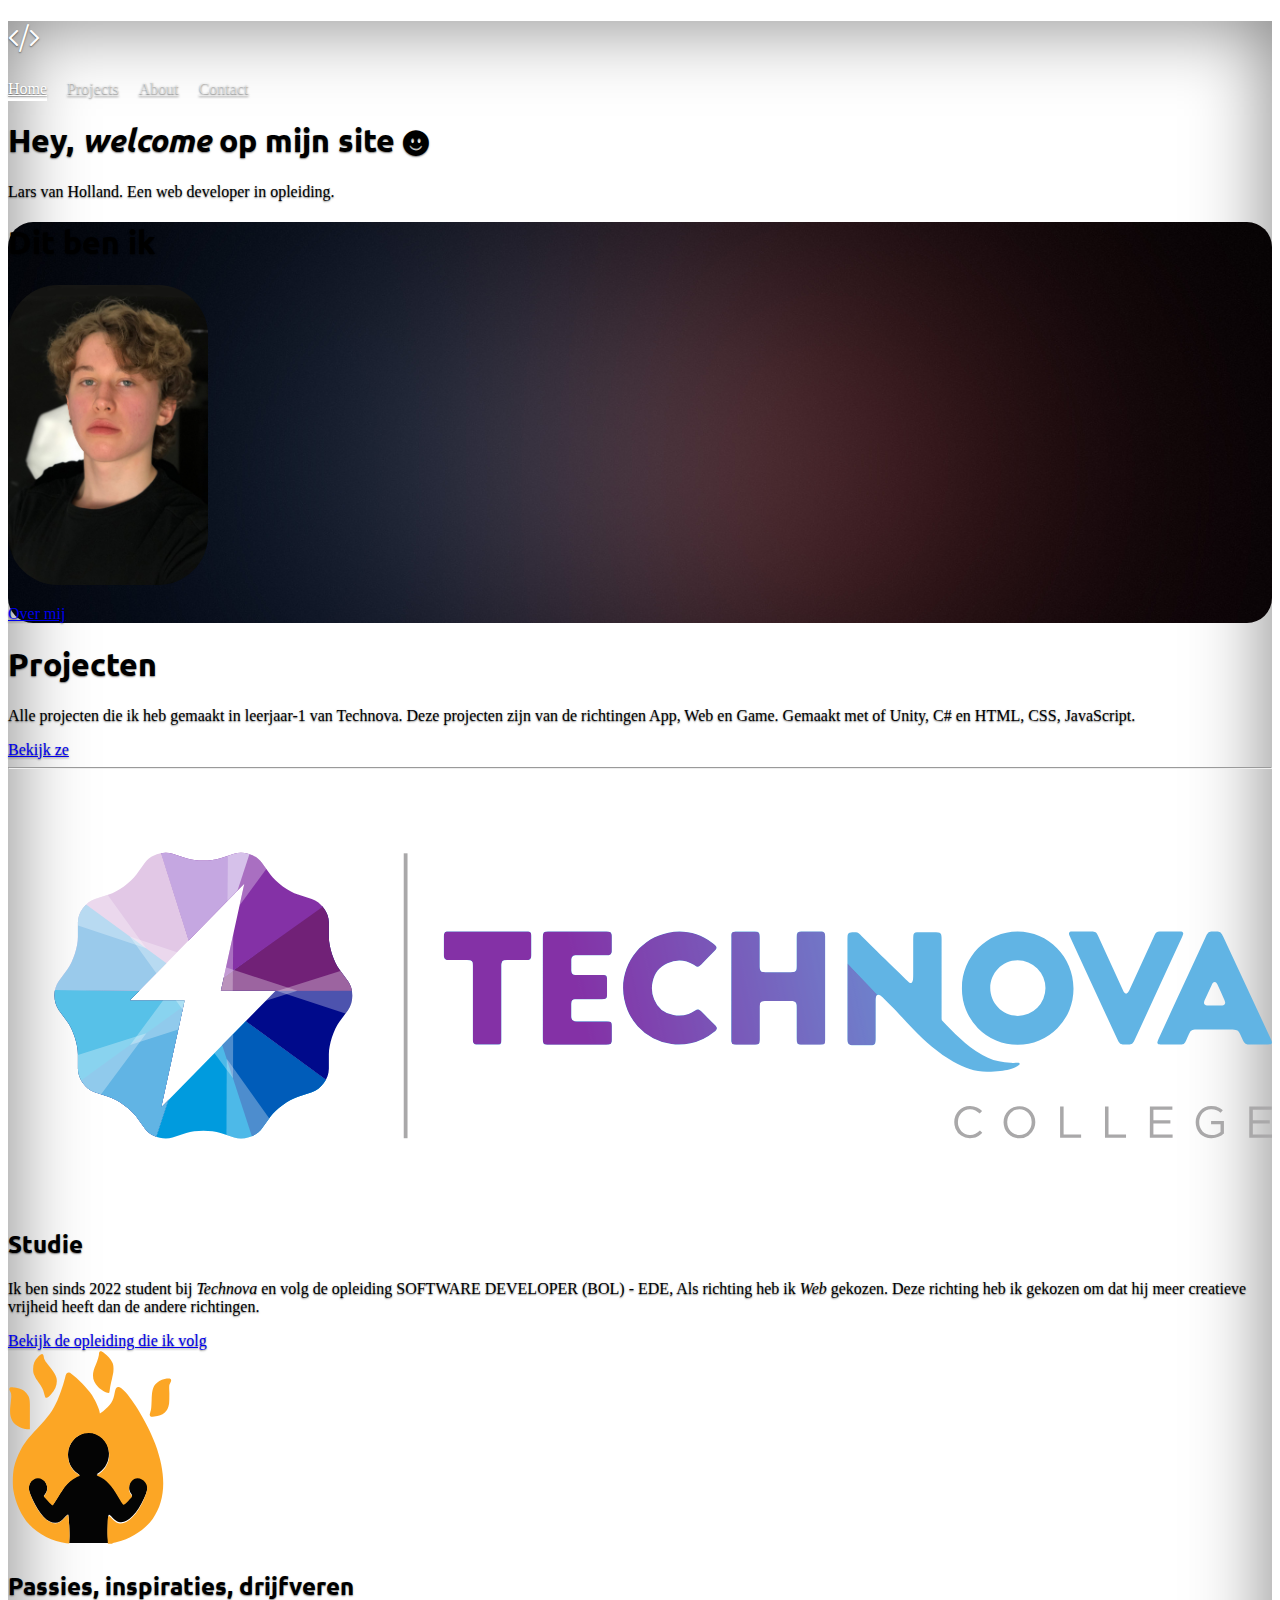
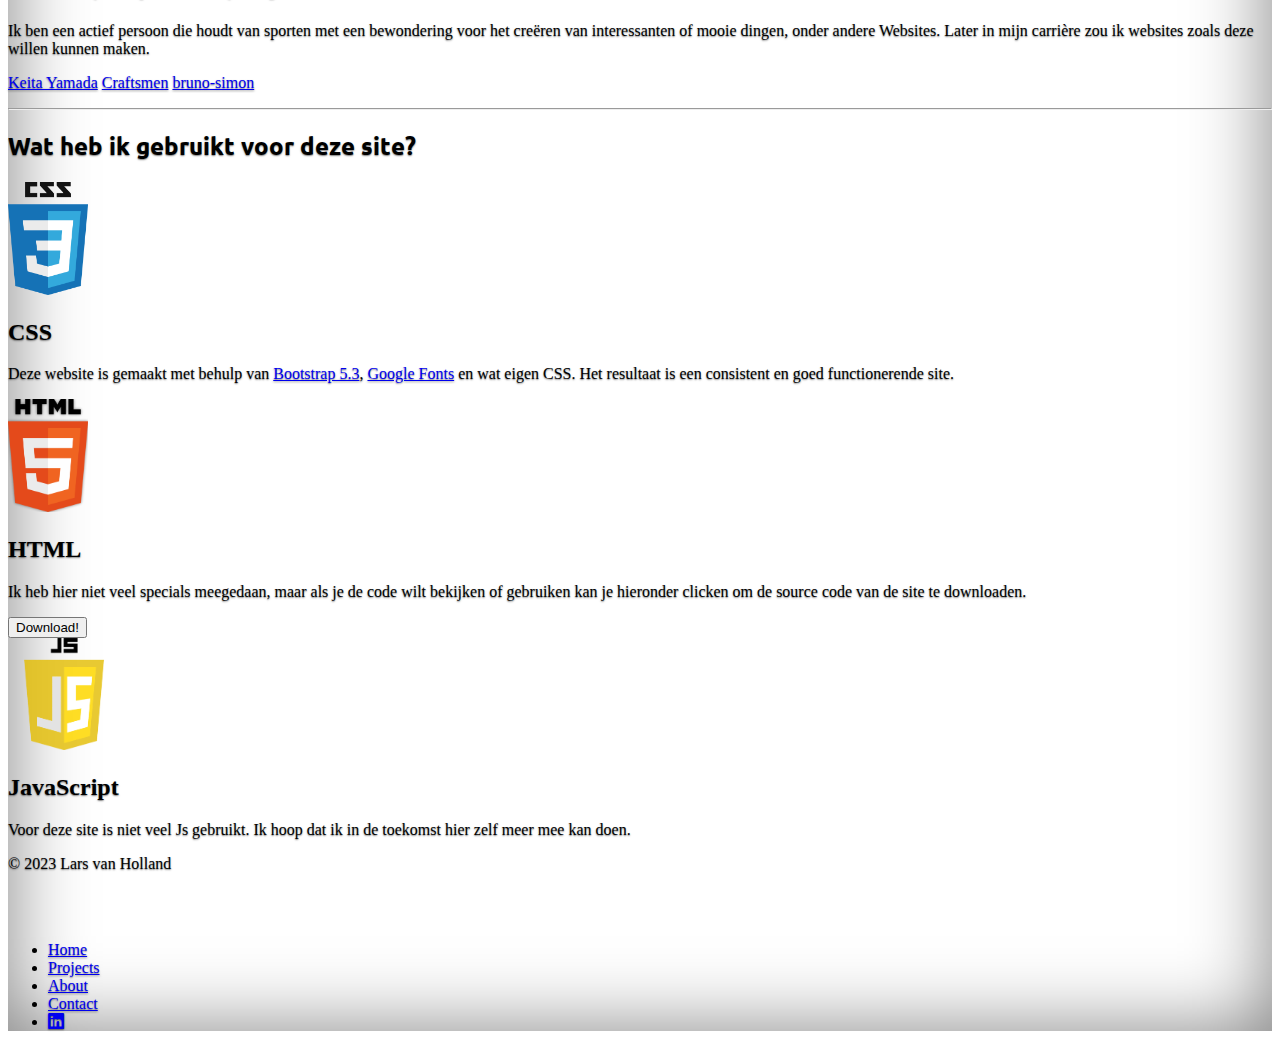
==== WebPages_v2/index.html @ ac68f68e "added meta description" ====
<!--Bootstrap portfolio project-->
<!--
  Deze portfolio site is gemaakt voor school en is een project van 2 weken 
  Deze site word later vervangen door een site die ik maak in de zomer vakantie als mijn "echte portfolio"
  De opdracht is bedoeld om te leren hoe je een css framework moet gebruiken
-->
<!--Bootstrap portfolio project-->
<!DOCTYPE html>
<html lang="en" data-bs-theme="dark">
 <head>
    <meta charset="UTF-8">
    <meta http-equiv="X-UA-Compatible" content="IE=edge">
    <meta name="viewport" content="width=device-width, initial-scale=1.0">

     <!--Bootsrap css v5.3-->
     <link href="https://cdn.jsdelivr.net/npm/bootstrap@5.3.0-alpha3/dist/css/bootstrap.min.css" rel="stylesheet" integrity="sha384-KK94CHFLLe+nY2dmCWGMq91rCGa5gtU4mk92HdvYe+M/SXH301p5ILy+dN9+nJOZ" crossorigin="anonymous">
     <!--Bootstrap js v5.3-->
     <script src="https://cdn.jsdelivr.net/npm/bootstrap@5.3.0-alpha3/dist/js/bootstrap.bundle.min.js" integrity="sha384-ENjdO4Dr2bkBIFxQpeoTz1HIcje39Wm4jDKdf19U8gI4ddQ3GYNS7NTKfAdVQSZe" crossorigin="anonymous"></script>
     <!--Bootstrap icons v5.3-->
     <link rel="stylesheet" href="https://cdn.jsdelivr.net/npm/bootstrap-icons@1.10.5/font/bootstrap-icons.css">
 

 
     <!--custom css-->
     <link href="custom.css" rel="stylesheet">

      <title>Portfolio Bootstrap</title>
      <meta name="description" content="Mijn portfolio website">

    <!--Google Fonts begin-->
    <link rel="preconnect" href="https://fonts.googleapis.com">
    <link rel="preconnect" href="https://fonts.gstatic.com" crossorigin>
    <link href="https://fonts.googleapis.com/css2?family=Ubuntu&display=swap" rel="stylesheet">
    <!--Google Fonts end-->



    <link href="cover.css" rel="stylesheet">
    <link href="inline-shadow.css" rel="stylesheet">

</head>
<body class="d-flex vh-100 text-center text-bg-dark">



 
    


<div class="container d-flex w-100 h-100 p-5 mx-auto flex-column">
  <header class="mb-5">
    <div>
      <h1 class="float-md-start mb-0"><a class="bi bi-code-slash" href="index.html" style="color: white;"></a></h1>
      <nav class="nav nav-masthead justify-content-center float-md-end">
        <a class="nav-link fw-bold py-1 px-10 active" aria-current="page" href="">Home</a>
        <a class="nav-link fw-bold py-1 px-10" href="projects.html">Projects</a>
        <a class="nav-link fw-bold py-1 px-10" href="AboutMe.html">About</a>
        <a class="nav-link fw-bold py-1 px-10" href="Contact.html">Contact</a>
      </nav>
    </div>
  </header>











  <!--delete vh-100 om te kijken wat er gebeurt-->
  <!--Dit ben ik-->


  <main class="px-3 vh-100">
    <h1 class="text-style-ubuntu">Hey, <i class="text-warning">welcome</i> op mijn site <i class="bi bi-emoji-smile-fill" style="font-size: 0.8em;"></i></h1>
    <p class="lead p-3">Lars van Holland. Een web developer in opleiding.</p>
    <p class="lead p-4"></p>

    <div class="p-5 mb-5 rounded-4 custom-background">
        <div class="container-fluid py-5">
          <h1 class="display-6 fw-bold text-style-ubuntu">Dit ben ik</h1>
          <p class="col-md-12 fs-6">
            <div class="container">
              <div class="row">
                <div class="col d-flex justify-content-center">
                  <img src="../jpegs/Lars-van-Holland.jpg" class="pill-image project-img" alt="Your Image">
                </div>
              </div>
            </div>
          </p>
          <a class="btn btn-outline-warning" px-4 href="AboutMe.html" role="button">Over mij</a>
          </div>
      </div>
      <!--Dit ben ik-->




      <!--Projecten knop-->


      <div class="px-4 py-5 my-5 text-center">
        <div class="p-5 mb-3 rounded-2 project-banner"></div>
        <h1 class=" p-2 display-5 fw-bold text-body-emphasis text-style-ubuntu">Projecten</h1>
        <div class="col-lg-6 mx-auto">
          <p class="lead mb-4">Alle projecten die ik heb gemaakt in leerjaar-1 van Technova. Deze projecten zijn van de richtingen App, Web en Game. Gemaakt met of Unity, C# en HTML, CSS, JavaScript.</p>
          <div class="d-grid gap-2 d-sm-flex justify-content-sm-center">
            <a class="btn btn-outline-warning btn-lg" px-4 href="projects.html" role="button">Bekijk ze</a>

          </div>
        </div>
      </div>


      <!--Projecten knop-->


      <hr class="featurette-divider">


        <!-- Three columns of text below the carousel -->
        <div class="row">

          <div class="py-5 col-lg-6">
            <img src="../SVG/logo.svg">
            <h2 class="fw-normal text-style-ubuntu">Studie</h2>
            <p>Ik ben sinds 2022 student bij <i class="text-info">Technova</i> en volg de opleiding SOFTWARE DEVELOPER (BOL) - EDE, Als richting heb ik <i class="text-info">Web</i> gekozen. Deze richting heb ik gekozen om dat hij meer creatieve vrijheid heeft dan de andere richtingen.</p>
            <div class="container">
            <a class="btn btn-outline-warning px-4" href="https://www.technovacollege.nl/opleidingen/software-developer-bol-ede" target="_blank" role="button">Bekijk de opleiding die ik volg</a>
            </div>
          </div>
          
          <div class="py-5 col-lg-6">
            <img src="../SVG/Motivated-2color-v2.svg" style="max-width: 164.2px;"> <!--svg veels te groot kweet niet hoe ik hem anders goed laat scalen-->
            <h2 class="fw-normal text-style-ubuntu">Passies, inspiraties, drijfveren</h2>
            <p>Ik ben een actief persoon die houdt van sporten met een bewondering voor het creëren van interessanten of mooie dingen, onder andere Websites. Later in mijn carrière zou ik websites zoals deze willen kunnen maken.</p>
            </p>
            <div class="container">
              <a class="btn btn-outline-warning  px-4" href="https://p5aholic.me/projects/" target="_blank"> Keita Yamada</a>  
              <a class="btn btn-outline-warning  px-4" href="https://www.thecraftsmen.tech/" target="_blank"> Craftsmen</a>
              <a class="btn btn-outline-warning  px-4" href="https://bruno-simon.com/" target="_blank">bruno-simon</a></p>
            </div>
          </div>

        </div>
    
    
        
    

      <hr class="featurette-divider">



      <h2 class="fw-normal py-5 text-style-ubuntu">Wat heb ik gebruikt voor deze site?</h2>
      <div class="row">

        <div class="py-5 col-lg-4">
          <img src="../PNG/css3-logo.png" alt="html5-logo" class="img-fluid img-responsive-small">
          <h2 class="fw-normal">CSS</h2>
          <p>Deze website is gemaakt met behulp van <a href="https://getbootstrap.com/">Bootstrap 5.3</a>, <a href="https://fonts.google.com/">Google Fonts</a> en wat eigen CSS. Het resultaat is een consistent en goed functionerende site.</p>
        </div><!-- /.col-lg-4 -->

        <div class="py-5 col-lg-4">
          <img src="../PNG/html5-logo.png" alt="html5-logo" class="img-fluid img-responsive-small">
          <h2 class="fw-normal">HTML</h2>
          <p>Ik heb hier niet veel specials meegedaan, maar als je de code wilt bekijken of gebruiken kan je hieronder clicken om de source code van de site te downloaden.</p>

            <!--Download Button (Aan het einde van dit project moet je hem in een zip doen en hem als downloadable maken)-->
            <form method="get" action="file.doc">
            <button class="btn btn-info" type="submit">Download!</button>
            </form>
            <!--Download Button-->

        </div><!-- /.col-lg-4 -->

        <div class="py-5 col-lg-4">
          <img src="../PNG/Javascript-Logo-edited.png" alt="html5-logo" class="img-fluid img-responsive-medium-small">
          <h2 class="fw-normal">JavaScript</h2>
          <p>Voor deze site is niet veel Js gebruikt. Ik hoop dat ik in de toekomst hier zelf meer mee kan doen.</p>
        </div><!-- /.col-lg-4 -->

      </div><!-- /.row -->

      <div class="container">
        <footer class="d-flex flex-wrap justify-content-between align-items-center py-3 my-4 border-top">
          <p class="col-md-4 mb-0 text-body-secondary">&copy; 2023 Lars van Holland</p>
      
          <a href="/" class="col-md-4 d-flex align-items-center justify-content-center mb-3 mb-md-0 me-md-auto link-body-emphasis text-decoration-none">
            <svg class="bi me-2" width="40" height="32"><use xlink:href="#bootstrap"/></svg>
          </a>
      
          <ul class="nav col-md-4 justify-content-end">
            <li class="nav-item"><a href="#" class="nav-link px-2 text-body-secondary">Home</a></li>
            <li class="nav-item"><a href="projects.html" class="nav-link px-2 text-body-secondary">Projects</a></li>
            <li class="nav-item"><a href="AboutMe.html" class="nav-link px-2 text-body-secondary">About</a></li>
            <li class="nav-item"><a href="Contact.html" class="nav-link px-2 text-body-secondary">Contact</a></li>
            <li class="nav-item"><a href="https://www.linkedin.com/in/lars-van-holland-754a7b269/" class="nav-link px-2 text-body-secondary"><i class="bi bi-linkedin"></i></a></li>
          </ul>
        </footer>
      </div>
      

      
  </main>
</div>

</body>
</html>
---- WebPages_v2/custom.css ----
.pill-image {
    border-radius: 50px; /* Adjust the value to control the pill shape */
    object-fit: cover;
    width: 200px; /* Adjust the width as desired */
    height: 300px; /* Adjust the height as desired */
  }
  
  .rounded-pill-image {
    border-radius: 50%/100px 100px 100px 100px; /* Creates rounded top and bottom */
  }
  .custom-background {
    position: relative;
    z-index: 0;
  }

  .img-500x500{
    width: 500px;
    height: 500px;
  }

  .img-responsive-small{
    max-width: 5em;
    height: auto;
  }
  
  .img-responsive-medium-small{
    max-width: 7em;
    height: auto;
  }

  .text-style-ubuntu{
    font-family: 'Ubuntu', sans-serif;
  }

  

  .project-img{
    transition: all 0.3s ease;
  }
  .project-img:hover{
    transform: scale(1.05);
  }






  .custom-background::before {
    content: '';
    position: absolute;
    top: 0;
    left: 0;
    right: 0;
    bottom: 0;
    background-image: url('../jpegs/simple-gradient.jpg'); /* Replace with the URL of your GIF image */
    background-size: cover;
    background-position: center;
    background-repeat: no-repeat;
    opacity: 1; /* Adjust the opacity as desired */
    z-index: -1;
    border-radius: 25px; /* Adjust the value to change the roundness */
  }

  
  .project-banner {
    position: relative;
    overflow: hidden;
    border-radius: 25px;
    background-size: cover;
    background-position: center;
  }
  
  
  .project-banner::before {
    content: '';
    position: absolute;
    top: 0;
    left: 0;
    right: 0;
    bottom: 0;
    background-image: url('../jpegs/Banner-image-projecten-bootstrap-portfolio-2.jpg'); /* Replace with the URL of your GIF image */
    background-size: cover;
    background-position: center;
    background-repeat: no-repeat;
    opacity: 1;
    z-index: -1;
    border-radius: 25px;
  }

  .About-banner {
    position: relative;
    overflow: hidden;
    border-radius: 25px;
    background-size: cover;
    background-position: center;
  }
  
  
  .About-banner::before {
    content: '';
    position: absolute;
    top: 0;
    left: 0;
    right: 0;
    bottom: 0;
    background-image: url('../jpegs/Lars-setup.jpg'); /* Replace with the URL of your GIF image */
    background-size: cover;
    background-position:center;
    background-repeat: no-repeat;
    opacity: 1;
    z-index: -1;
    border-radius: 25px;
  }
---- WebPages_v2/cover.css ----
/*
 * Globals
 */





/*
 * Base structure
 */

body {
  text-shadow: 0 .05rem .1rem rgba(0, 0, 0, .5);
  box-shadow: inset 0 0 5rem rgba(0, 0, 0, .5);
}

.cover-container {
  max-width: 42em;
}


/*
 * Header
 */

.nav-masthead .nav-link {
  color: rgba(255, 255, 255, .5);
  border-bottom: .25rem solid transparent;
}

.nav-masthead .nav-link:hover,
.nav-masthead .nav-link:focus {
  border-bottom-color: rgba(255, 255, 255, .25);
}

.nav-masthead .nav-link + .nav-link {
  margin-left: 1rem;
}

.nav-masthead .active {
  color: #fff;
  border-bottom-color: #fff;
}
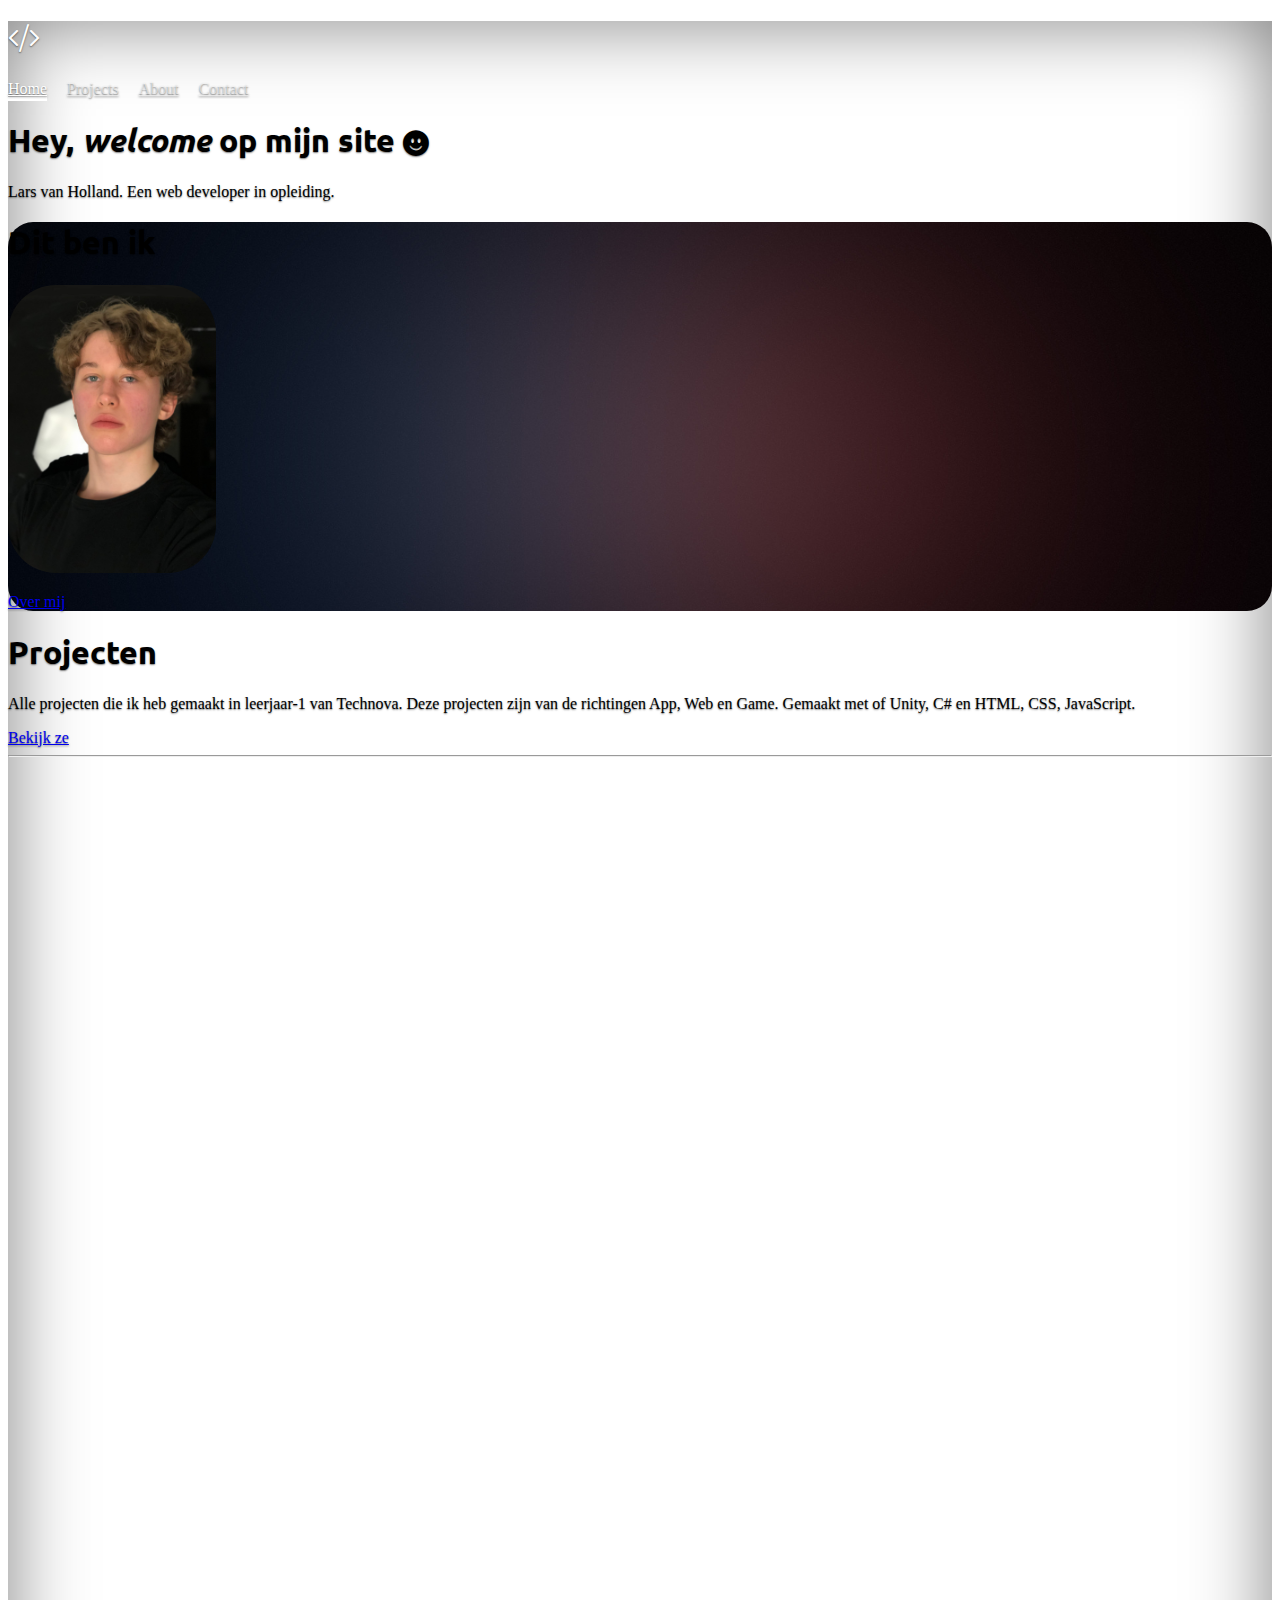
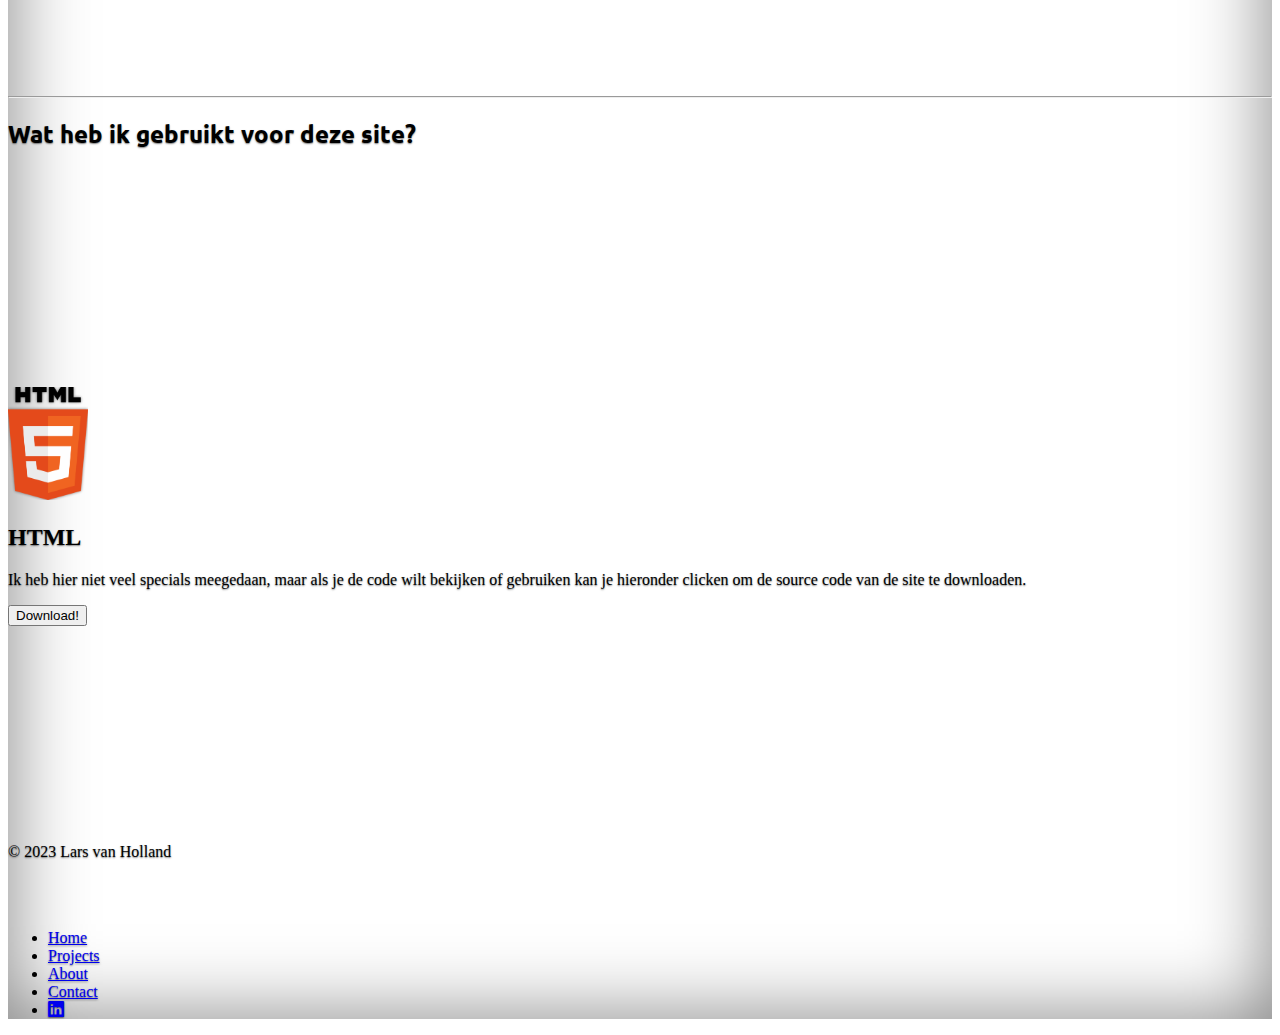
==== commit 1525749f: "Added fade-in JavaScript" ====
--- a/WebPages_v2/index.html
+++ b/WebPages_v2/index.html
@@ -15,7 +15,7 @@
      <!--Bootsrap css v5.3-->
      <link href="https://cdn.jsdelivr.net/npm/bootstrap@5.3.0-alpha3/dist/css/bootstrap.min.css" rel="stylesheet" integrity="sha384-KK94CHFLLe+nY2dmCWGMq91rCGa5gtU4mk92HdvYe+M/SXH301p5ILy+dN9+nJOZ" crossorigin="anonymous">
      <!--Bootstrap js v5.3-->
-     <script src="https://cdn.jsdelivr.net/npm/bootstrap@5.3.0-alpha3/dist/js/bootstrap.bundle.min.js" integrity="sha384-ENjdO4Dr2bkBIFxQpeoTz1HIcje39Wm4jDKdf19U8gI4ddQ3GYNS7NTKfAdVQSZe" crossorigin="anonymous"></script>
+     <script defer src="https://cdn.jsdelivr.net/npm/bootstrap@5.3.0-alpha3/dist/js/bootstrap.bundle.min.js" integrity="sha384-ENjdO4Dr2bkBIFxQpeoTz1HIcje39Wm4jDKdf19U8gI4ddQ3GYNS7NTKfAdVQSZe" crossorigin="anonymous"></script>
      <!--Bootstrap icons v5.3-->
      <link rel="stylesheet" href="https://cdn.jsdelivr.net/npm/bootstrap-icons@1.10.5/font/bootstrap-icons.css">
  
@@ -23,7 +23,8 @@
  
      <!--custom css-->
      <link href="custom.css" rel="stylesheet">
-
+     <!--custom js-->
+     <script defer src="fade-in.js"></script>
       <title>Portfolio Bootstrap</title>
       <meta name="description" content="Mijn portfolio website">
 
@@ -55,7 +56,7 @@
         <a class="nav-link fw-bold py-1 px-10 active" aria-current="page" href="">Home</a>
         <a class="nav-link fw-bold py-1 px-10" href="projects.html">Projects</a>
         <a class="nav-link fw-bold py-1 px-10" href="AboutMe.html">About</a>
-        <a class="nav-link fw-bold py-1 px-10" href="Contact.html">Contact</a>
+        <a class="nav-link fw-bold py-1 px-10" href="Contact.php">Contact</a>
       </nav>
     </div>
   </header>
@@ -124,7 +125,7 @@
         <!-- Three columns of text below the carousel -->
         <div class="row">
 
-          <div class="py-5 col-lg-6">
+          <div class="py-5 col-lg-6 hidden-1">
             <img src="../SVG/logo.svg">
             <h2 class="fw-normal text-style-ubuntu">Studie</h2>
             <p>Ik ben sinds 2022 student bij <i class="text-info">Technova</i> en volg de opleiding SOFTWARE DEVELOPER (BOL) - EDE, Als richting heb ik <i class="text-info">Web</i> gekozen. Deze richting heb ik gekozen om dat hij meer creatieve vrijheid heeft dan de andere richtingen.</p>
@@ -133,7 +134,7 @@
             </div>
           </div>
           
-          <div class="py-5 col-lg-6">
+          <div class="py-5 col-lg-6 hidden-2">
             <img src="../SVG/Motivated-2color-v2.svg" style="max-width: 164.2px;"> <!--svg veels te groot kweet niet hoe ik hem anders goed laat scalen-->
             <h2 class="fw-normal text-style-ubuntu">Passies, inspiraties, drijfveren</h2>
             <p>Ik ben een actief persoon die houdt van sporten met een bewondering voor het creëren van interessanten of mooie dingen, onder andere Websites. Later in mijn carrière zou ik websites zoals deze willen kunnen maken.</p>
@@ -158,7 +159,7 @@
       <h2 class="fw-normal py-5 text-style-ubuntu">Wat heb ik gebruikt voor deze site?</h2>
       <div class="row">
 
-        <div class="py-5 col-lg-4">
+        <div class="py-5 col-lg-4 hidden-1">
           <img src="../PNG/css3-logo.png" alt="html5-logo" class="img-fluid img-responsive-small">
           <h2 class="fw-normal">CSS</h2>
           <p>Deze website is gemaakt met behulp van <a href="https://getbootstrap.com/">Bootstrap 5.3</a>, <a href="https://fonts.google.com/">Google Fonts</a> en wat eigen CSS. Het resultaat is een consistent en goed functionerende site.</p>
@@ -177,10 +178,10 @@
 
         </div><!-- /.col-lg-4 -->
 
-        <div class="py-5 col-lg-4">
+        <div class="py-5 col-lg-4 hidden-2">
           <img src="../PNG/Javascript-Logo-edited.png" alt="html5-logo" class="img-fluid img-responsive-medium-small">
           <h2 class="fw-normal">JavaScript</h2>
-          <p>Voor deze site is niet veel Js gebruikt. Ik hoop dat ik in de toekomst hier zelf meer mee kan doen.</p>
+          <p>Voor deze site is niet veel Js gebruikt. Ik hoop dat ik in de toekomst hier zelf meer mee kan doen en, uit mijn hoofd inplaats van tutorials.</p>
         </div><!-- /.col-lg-4 -->
 
       </div><!-- /.row -->
@@ -197,7 +198,7 @@
             <li class="nav-item"><a href="#" class="nav-link px-2 text-body-secondary">Home</a></li>
             <li class="nav-item"><a href="projects.html" class="nav-link px-2 text-body-secondary">Projects</a></li>
             <li class="nav-item"><a href="AboutMe.html" class="nav-link px-2 text-body-secondary">About</a></li>
-            <li class="nav-item"><a href="Contact.html" class="nav-link px-2 text-body-secondary">Contact</a></li>
+            <li class="nav-item"><a href="Contact.php" class="nav-link px-2 text-body-secondary">Contact</a></li>
             <li class="nav-item"><a href="https://www.linkedin.com/in/lars-van-holland-754a7b269/" class="nav-link px-2 text-body-secondary"><i class="bi bi-linkedin"></i></a></li>
           </ul>
         </footer>
--- a/WebPages_v2/custom.css
+++ b/WebPages_v2/custom.css
@@ -1,8 +1,35 @@
+body{
+  overflow-x: hidden; /* Om horizontalen scroll bar te disabelen*/
+}
+
+body::-webkit-scrollbar {
+  width: 0.5em;
+}
+
+body::-webkit-scrollbar-track {
+  background-color: transparent;
+}
+
+body::-webkit-scrollbar-thumb {
+  background-color: #888; /* #212529 zodat hij invisible word 212529 is de zelfde hex als achtergrond*/
+  /*border-radius: 1em; maakt de hoeken rond */
+}
+
+body::-webkit-scrollbar-thumb:hover {
+  background-color: #555;
+}
+
+
 .pill-image {
-    border-radius: 50px; /* Adjust the value to control the pill shape */
+    border-radius: 3em; /* Adjust the value to control the pill shape */
     object-fit: cover;
-    width: 200px; /* Adjust the width as desired */
-    height: 300px; /* Adjust the height as desired */
+    width: 13em; /* Adjust the width as desired */
+    height: 18em; /* Adjust the height as desired */
+    transition: all ease 0.3s;
+  }
+
+  .pill-image:hover{
+    transform: scale(1.05);
   }
   
   .rounded-pill-image {
@@ -11,11 +38,6 @@
   .custom-background {
     position: relative;
     z-index: 0;
-  }
-
-  .img-500x500{
-    width: 500px;
-    height: 500px;
   }
 
   .img-responsive-small{
@@ -28,18 +50,80 @@
     height: auto;
   }
 
+  .img-hover:hover{
+    transform: scale(1.05);
+  }
+
+
+
+  
+
+
+
   .text-style-ubuntu{
     font-family: 'Ubuntu', sans-serif;
   }
 
-  
-
-  .project-img{
+
+
+
+
+
+  
+
+  .project-img {
     transition: all 0.3s ease;
   }
-  .project-img:hover{
+  
+  .project-container {
+    position: relative;
+    display: inline-block;
+  }
+  
+  .project-container:hover .project-img {
     transform: scale(1.05);
-  }
+    filter: blur(0.1em);
+  }
+  
+  .project-button {
+    position: absolute;
+    top: 50%;
+    left: 50%;
+    transform: translate(-50%, -50%);
+    width: 10em;
+    height: 10em;
+    border-radius: 50%;
+    background-color: #ffc107;
+    display: flex;
+    align-items: center;
+    justify-content: center;
+    color: #fff;
+    font-size: 1.5em;
+    font-weight: bold;
+    text-align: center;
+    text-decoration: none;
+    color: #171717;
+    opacity: 0;
+    transition: opacity 0.3s ease;
+  }
+  
+  .project-container:hover .project-button {
+    opacity: 1;
+  }
+  
+  .project-button:hover {
+    text-decoration: none;
+  }
+  
+  
+  
+  
+
+
+
+
+
+
 
 
 
@@ -111,4 +195,39 @@
     opacity: 1;
     z-index: -1;
     border-radius: 25px;
-  }+  }
+
+
+
+
+
+.hidden-1{
+  opacity: 0;
+  filter: blur(5px);
+  transform: translateX(-100%); /*Deze komt van de linker kant van het scherm*/
+  transition: all 1s;
+ /* transition-delay: 0.25s;*/
+}
+
+.show-1{
+  opacity: 1;
+  filter: blur(0);
+  transform: translateX(0);
+}
+
+
+
+
+.hidden-2{
+  opacity: 0;
+  filter: blur(5px);
+  transform: translateX(+100%); /*Deze komt van de rechter kant van het scherm*/
+  transition: all 1s;
+  /*transition-delay: 0.25s;*/
+}
+
+.show-2{
+  opacity: 1;
+  filter: blur(0);
+  transform: translateX(0);
+}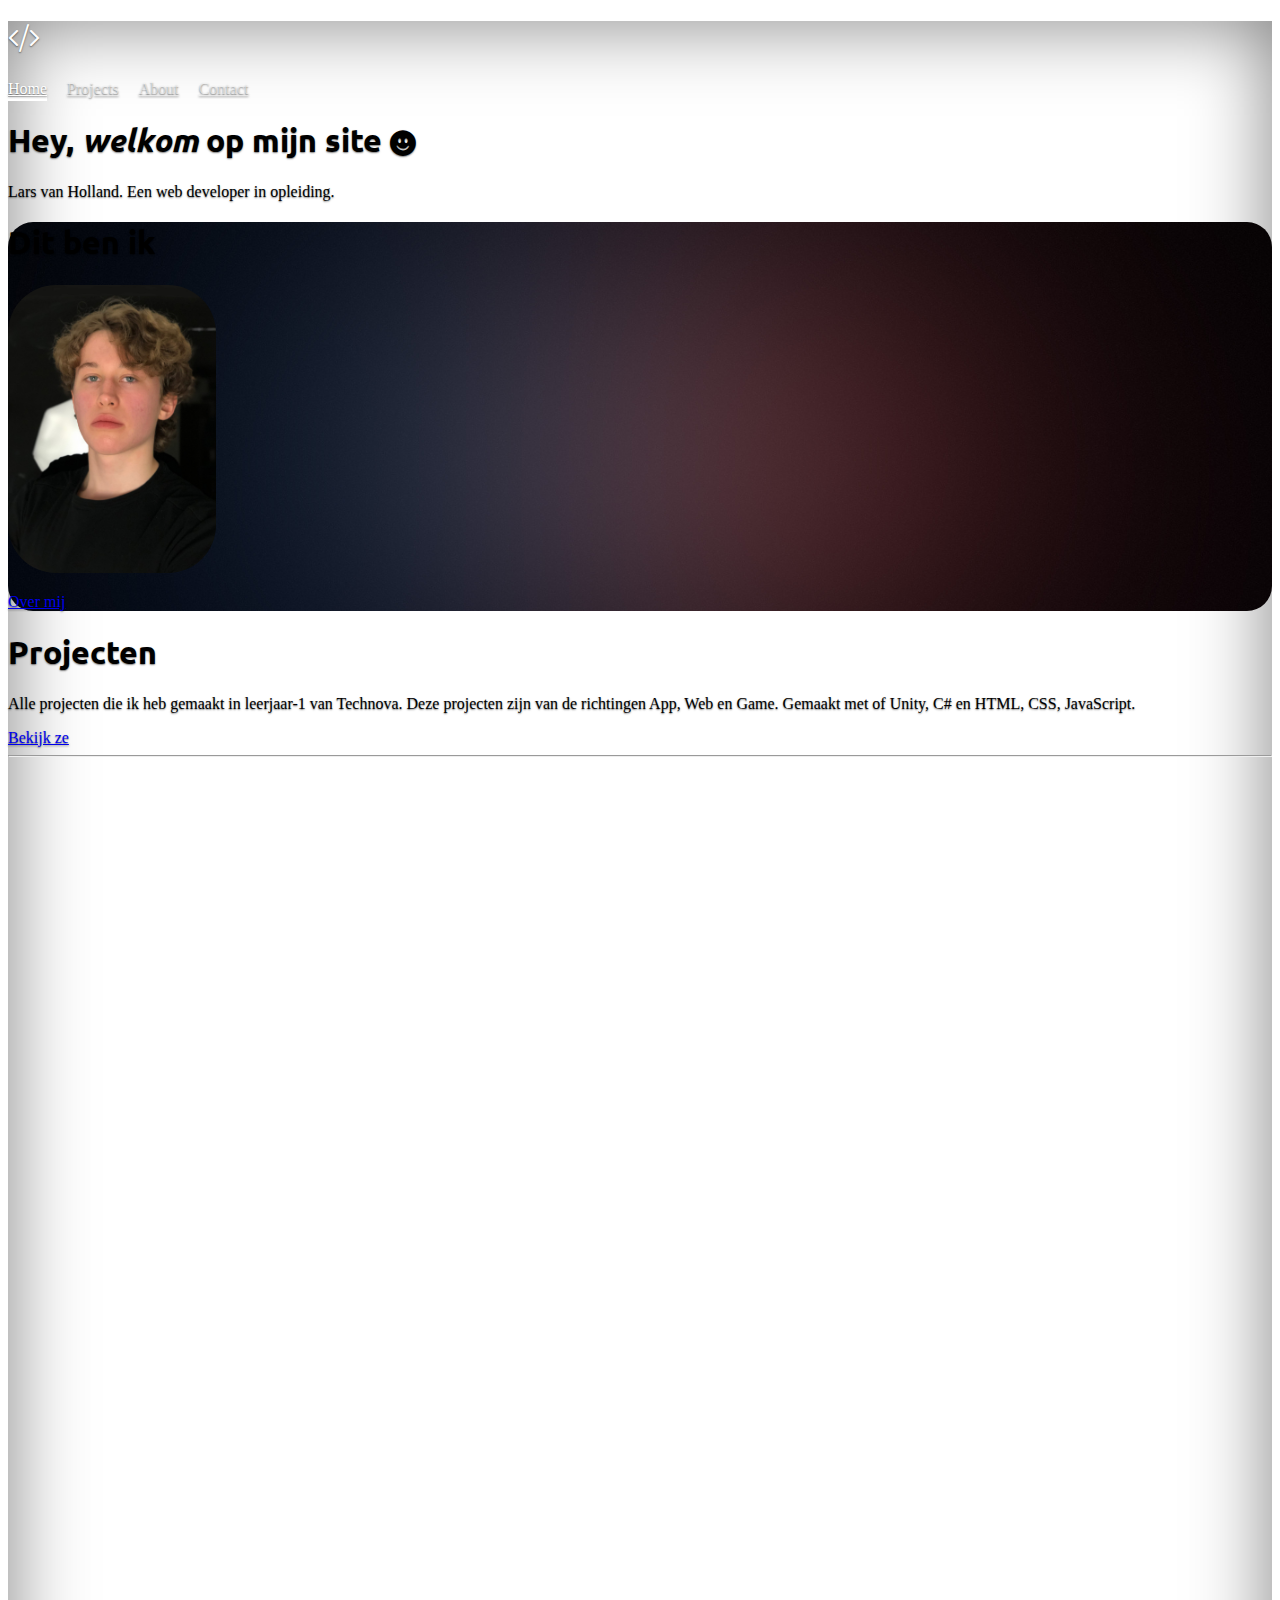
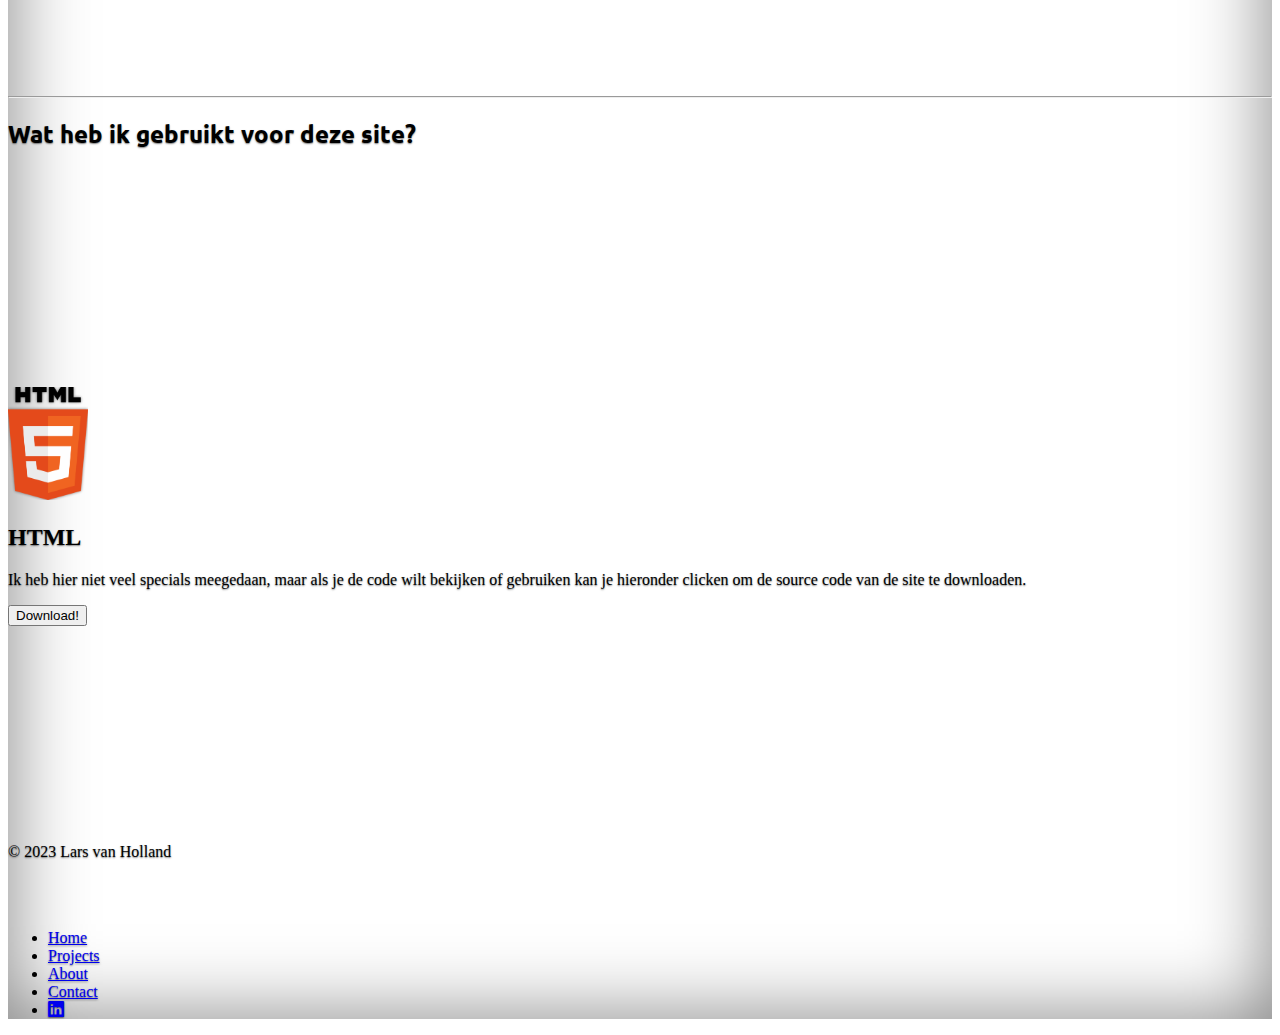
==== commit f06d0e95: "Mid day checkin" ====
--- a/WebPages_v2/index.html
+++ b/WebPages_v2/index.html
@@ -76,7 +76,7 @@
 
 
   <main class="px-3 vh-100">
-    <h1 class="text-style-ubuntu">Hey, <i class="text-warning">welcome</i> op mijn site <i class="bi bi-emoji-smile-fill" style="font-size: 0.8em;"></i></h1>
+    <h1 class="text-style-ubuntu">Hey, <i class="text-warning">welkom</i> op mijn site <i class="bi bi-emoji-smile-fill" style="font-size: 0.8em;"></i></h1>
     <p class="lead p-3">Lars van Holland. Een web developer in opleiding.</p>
     <p class="lead p-4"></p>
 
--- a/WebPages_v2/custom.css
+++ b/WebPages_v2/custom.css
@@ -20,7 +20,7 @@
 }
 
 
-.pill-image {
+  .pill-image {
     border-radius: 3em; /* Adjust the value to control the pill shape */
     object-fit: cover;
     width: 13em; /* Adjust the width as desired */
@@ -47,6 +47,16 @@
   
   .img-responsive-medium-small{
     max-width: 7em;
+    height: auto;
+  }
+
+  .img-responsive-medium{
+    max-width: 10em;
+    height: auto;
+  }
+
+  .img-responsive-big{
+    max-width: 25em;
     height: auto;
   }
 
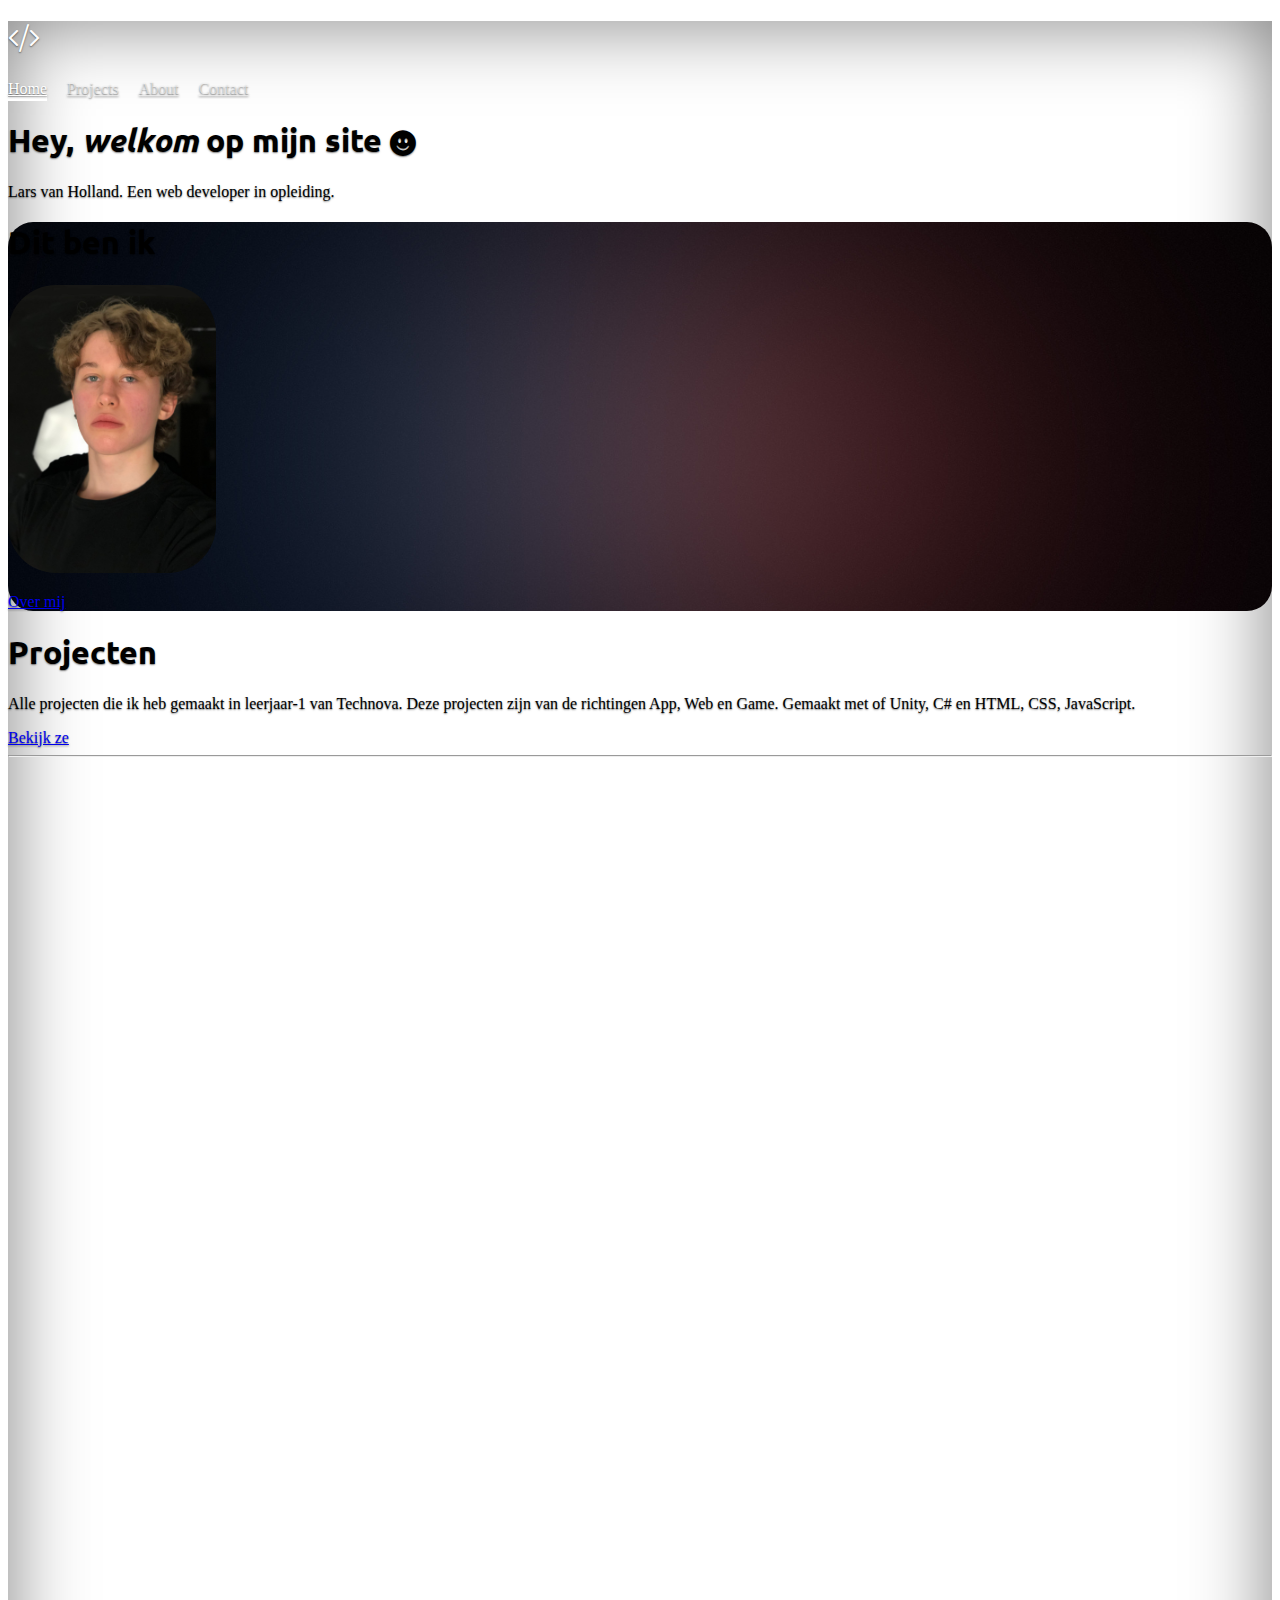
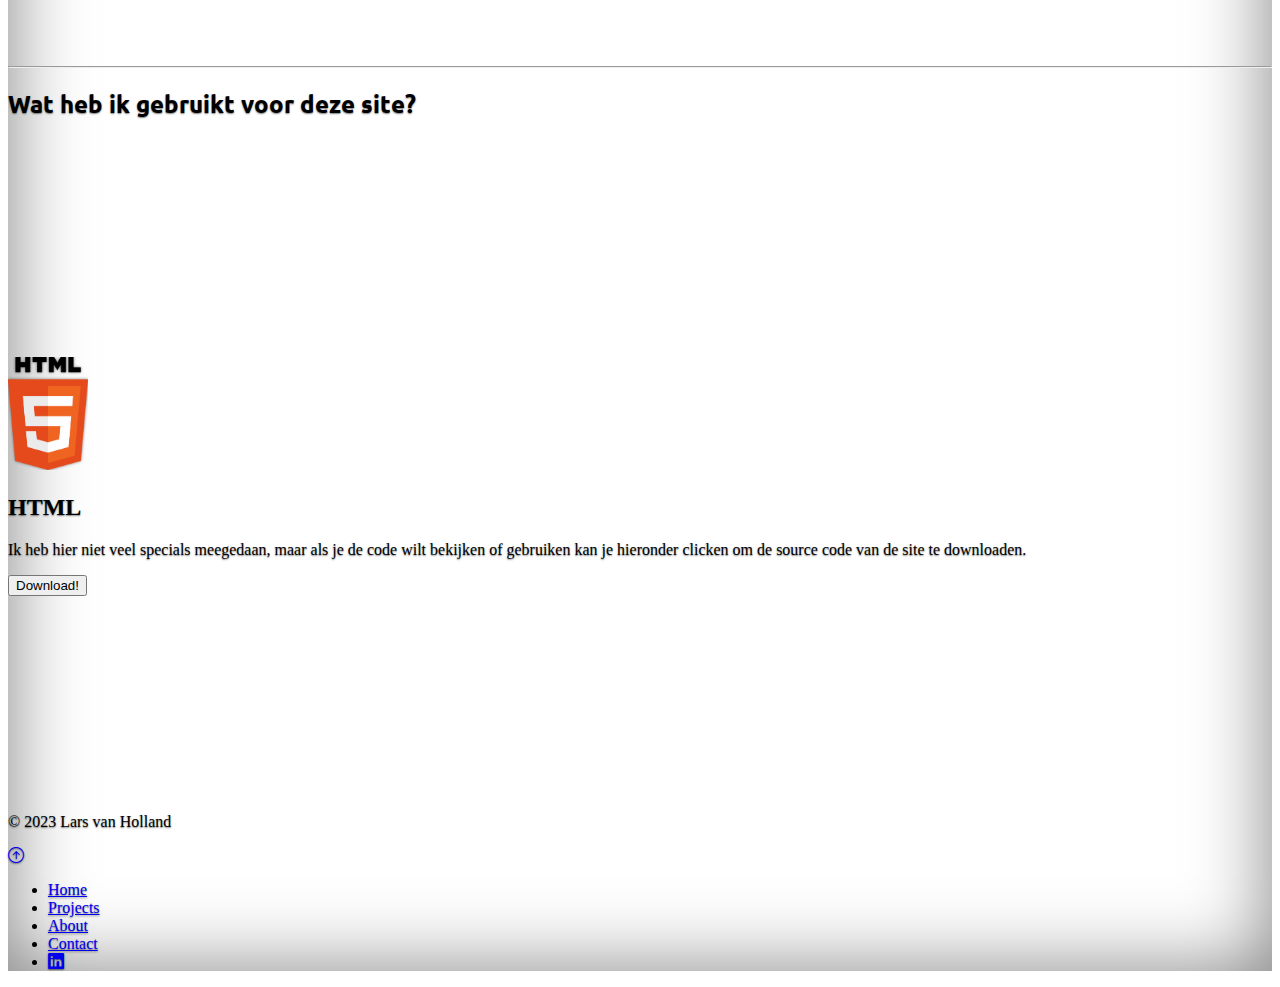
==== commit 3c4d1eed: "Changed svg size and some more" ====
--- a/WebPages_v2/index.html
+++ b/WebPages_v2/index.html
@@ -135,7 +135,7 @@
           </div>
           
           <div class="py-5 col-lg-6 hidden-2">
-            <img src="../SVG/Motivated-2color-v2.svg" style="max-width: 164.2px;"> <!--svg veels te groot kweet niet hoe ik hem anders goed laat scalen-->
+            <img src="../SVG/Motivated-2color-v2.svg" style="max-height:10.4rem;"> <!--svg veels te groot kweet niet hoe ik hem anders goed laat scalen-->
             <h2 class="fw-normal text-style-ubuntu">Passies, inspiraties, drijfveren</h2>
             <p>Ik ben een actief persoon die houdt van sporten met een bewondering voor het creëren van interessanten of mooie dingen, onder andere Websites. Later in mijn carrière zou ik websites zoals deze willen kunnen maken.</p>
             </p>
@@ -190,8 +190,8 @@
         <footer class="d-flex flex-wrap justify-content-between align-items-center py-3 my-4 border-top">
           <p class="col-md-4 mb-0 text-body-secondary">&copy; 2023 Lars van Holland</p>
       
-          <a href="/" class="col-md-4 d-flex align-items-center justify-content-center mb-3 mb-md-0 me-md-auto link-body-emphasis text-decoration-none">
-            <svg class="bi me-2" width="40" height="32"><use xlink:href="#bootstrap"/></svg>
+          <a href="#" class="col-md-4 d-flex align-items-center justify-content-center mb-3 mb-md-0 me-md-auto link-body-emphasis text-decoration-none">
+            <i class="bi bi-arrow-up-circle"></i>
           </a>
       
           <ul class="nav col-md-4 justify-content-end">
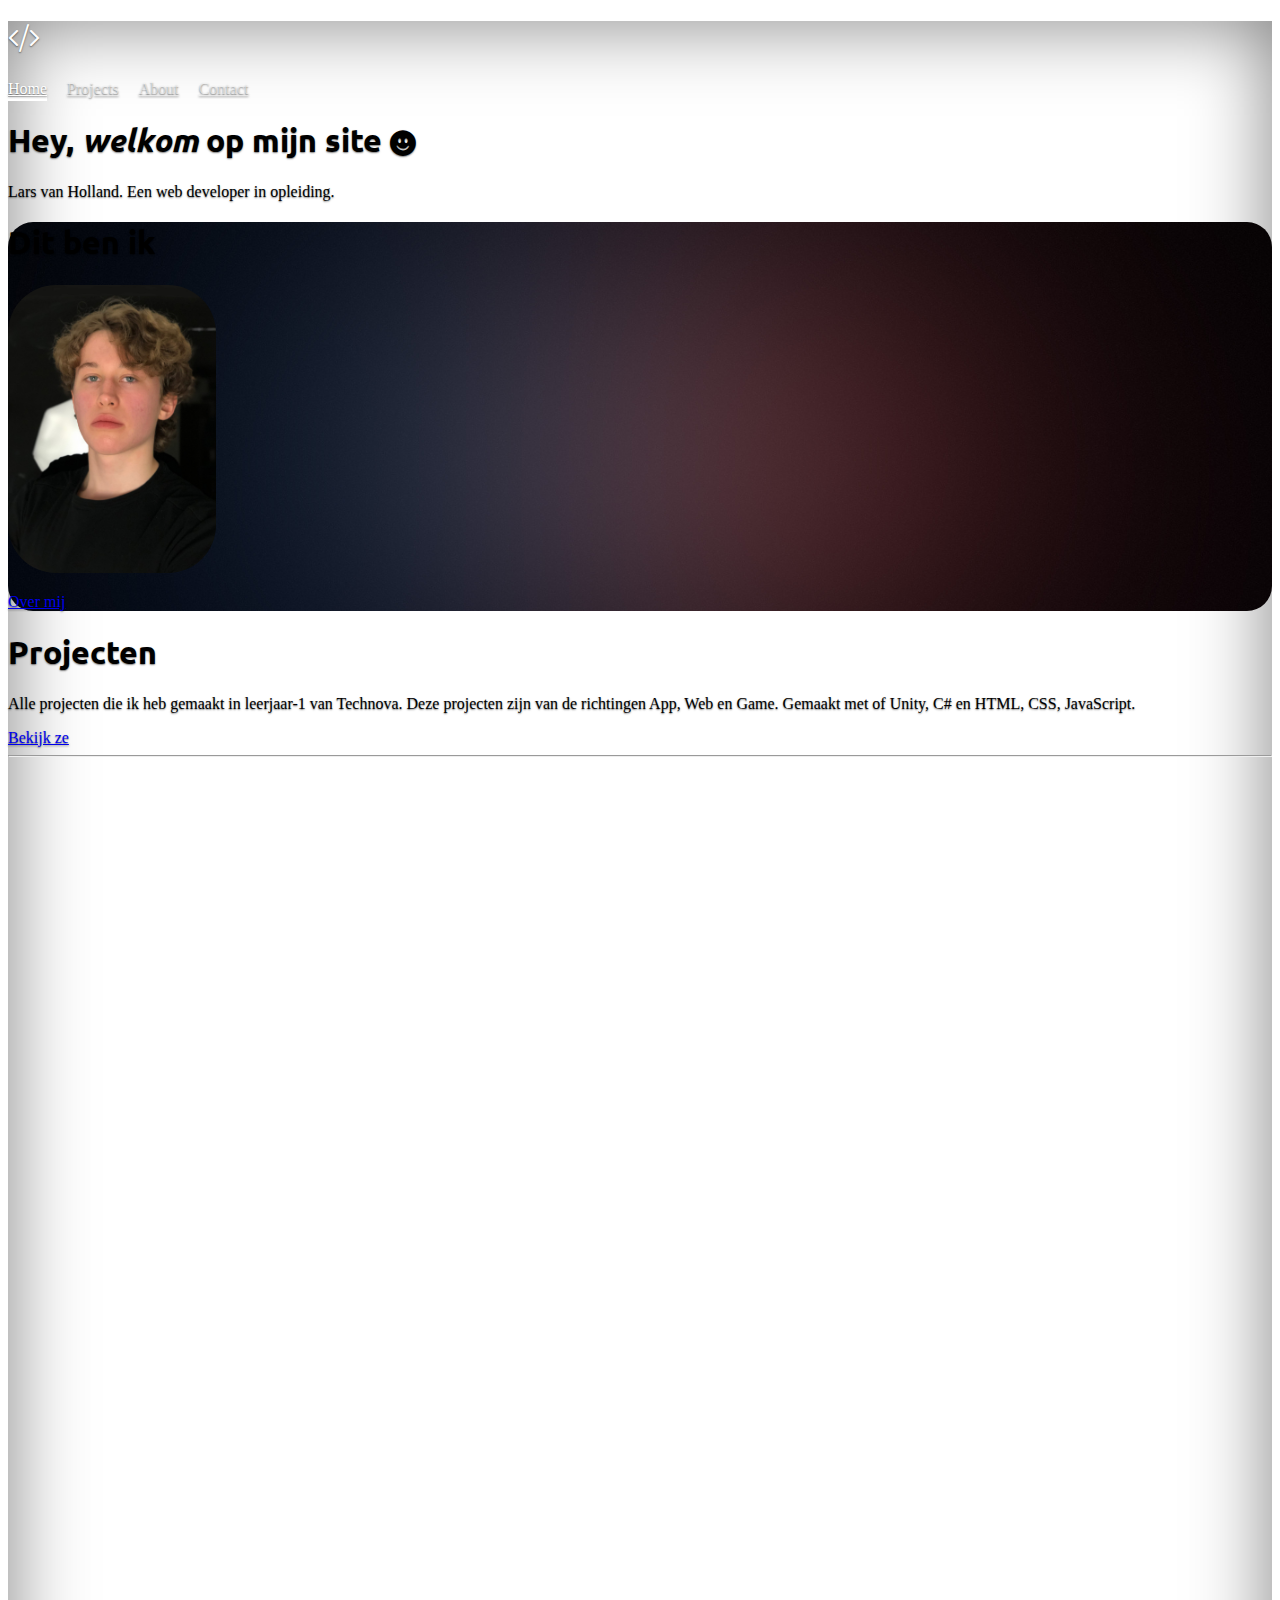
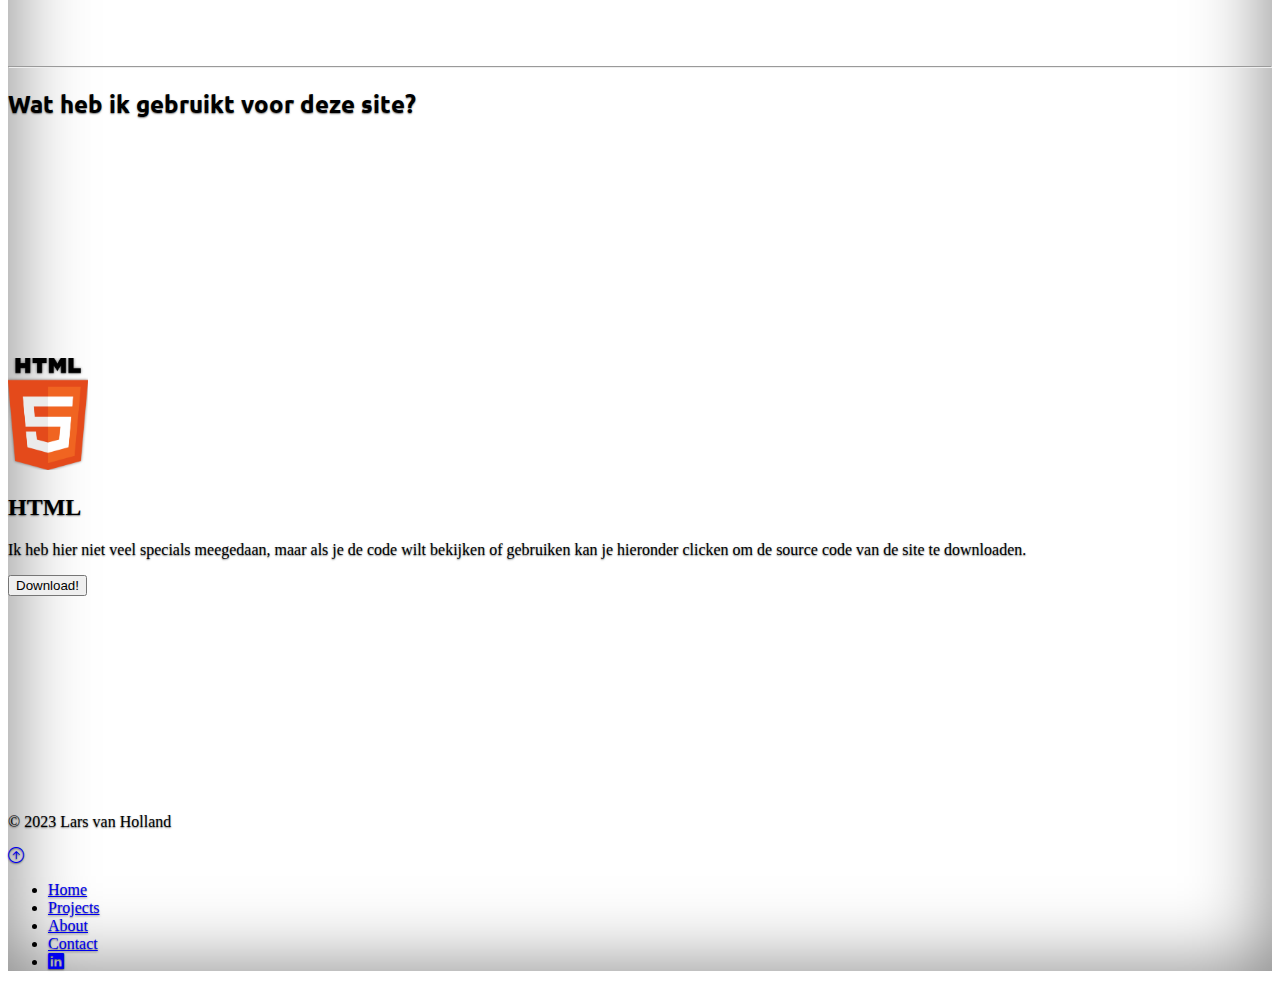
==== commit 904266c0: "SVG's fixed" ====
--- a/WebPages_v2/index.html
+++ b/WebPages_v2/index.html
@@ -126,7 +126,7 @@
         <div class="row">
 
           <div class="py-5 col-lg-6 hidden-1">
-            <img src="../SVG/logo.svg">
+            <img src="../SVG/logo-v2.svg">
             <h2 class="fw-normal text-style-ubuntu">Studie</h2>
             <p>Ik ben sinds 2022 student bij <i class="text-info">Technova</i> en volg de opleiding SOFTWARE DEVELOPER (BOL) - EDE, Als richting heb ik <i class="text-info">Web</i> gekozen. Deze richting heb ik gekozen om dat hij meer creatieve vrijheid heeft dan de andere richtingen.</p>
             <div class="container">
@@ -135,7 +135,7 @@
           </div>
           
           <div class="py-5 col-lg-6 hidden-2">
-            <img src="../SVG/Motivated-2color-v2.svg" style="max-height:10.4rem;"> <!--svg veels te groot kweet niet hoe ik hem anders goed laat scalen-->
+            <img src="../SVG/Motivated-2color-v3.svg"> <!--svg veels te groot kweet niet hoe ik hem anders goed laat scalen-->
             <h2 class="fw-normal text-style-ubuntu">Passies, inspiraties, drijfveren</h2>
             <p>Ik ben een actief persoon die houdt van sporten met een bewondering voor het creëren van interessanten of mooie dingen, onder andere Websites. Later in mijn carrière zou ik websites zoals deze willen kunnen maken.</p>
             </p>
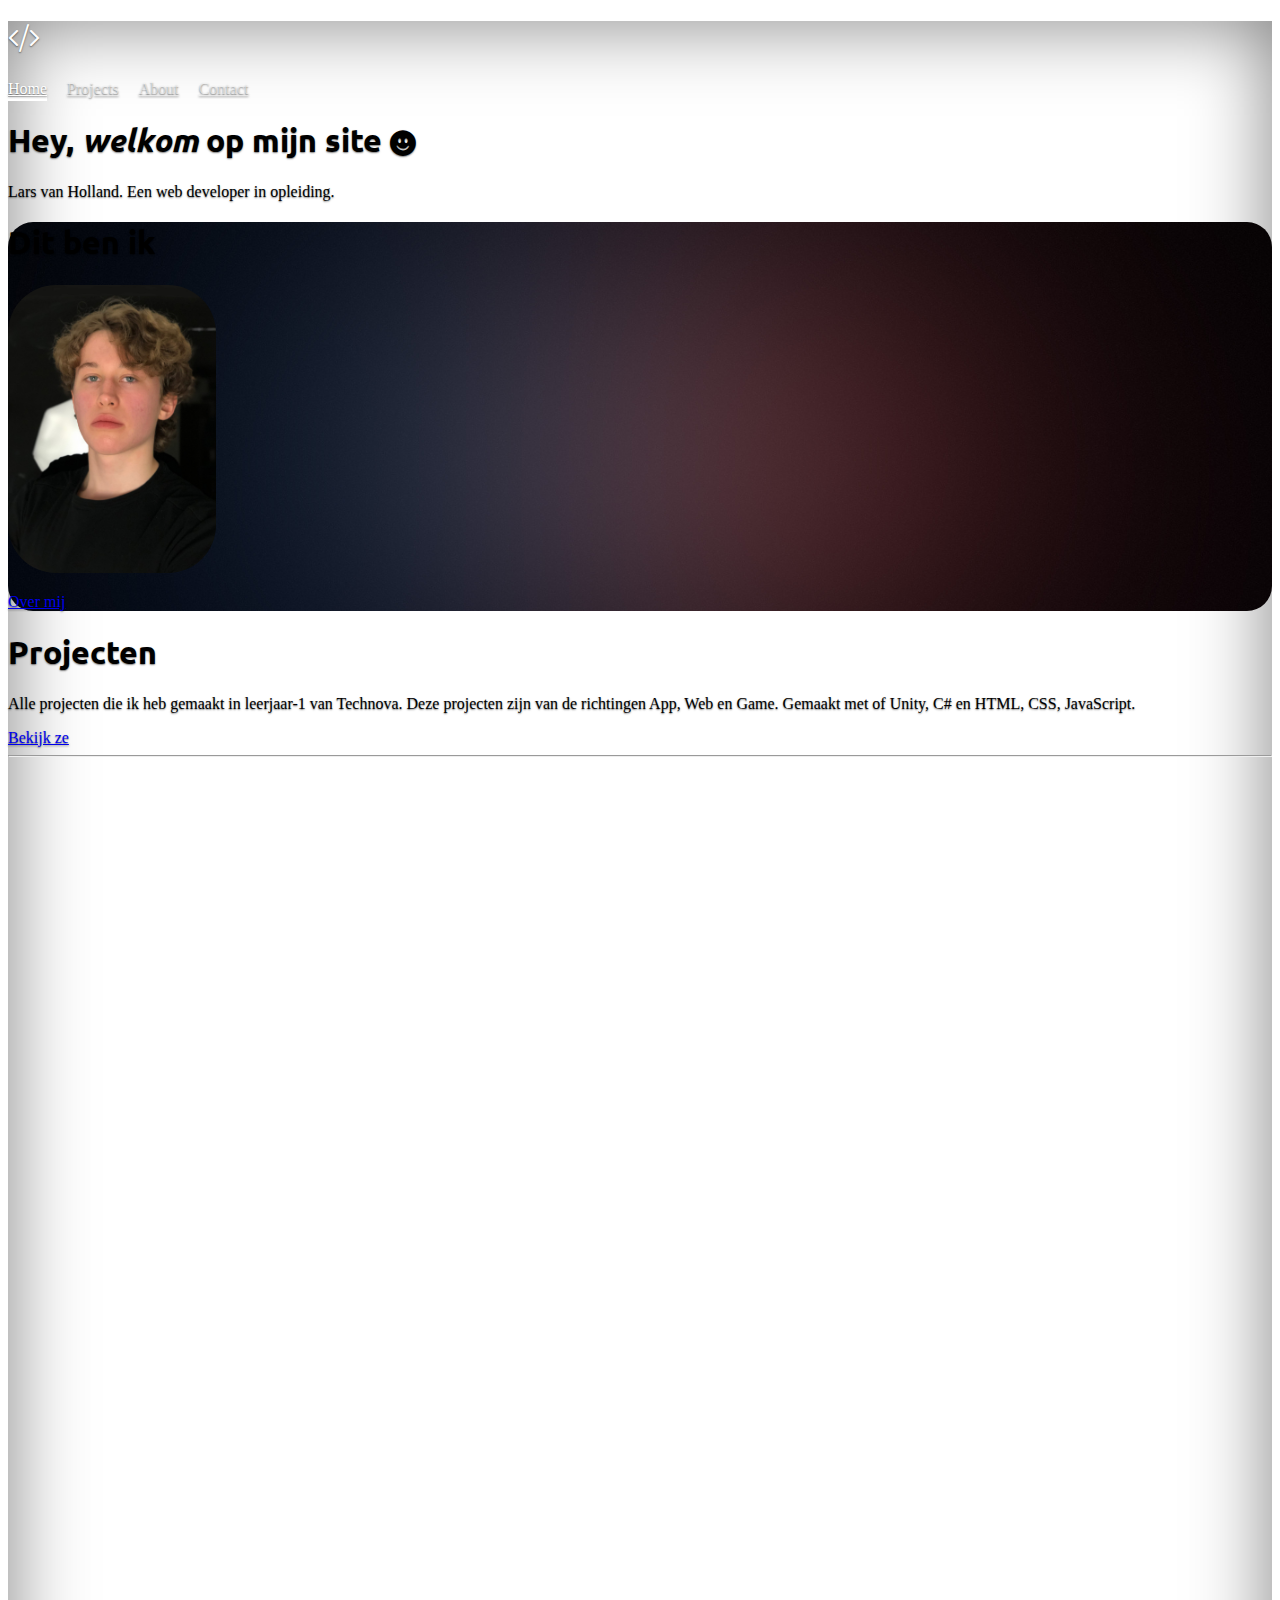
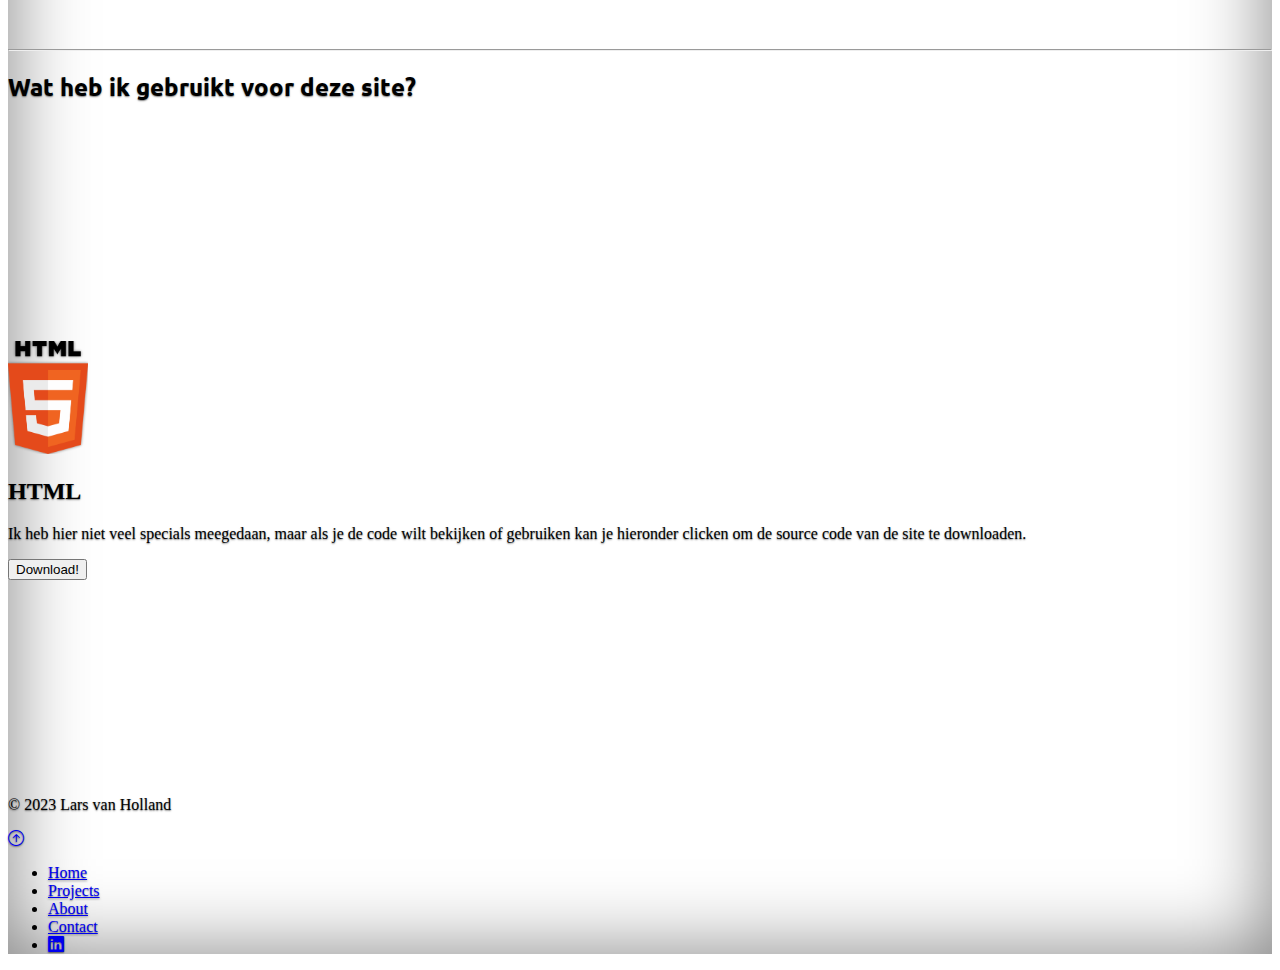
==== commit c4087c7f: "final checkin for day" ====
--- a/WebPages_v2/index.html
+++ b/WebPages_v2/index.html
@@ -127,7 +127,7 @@
 
           <div class="py-5 col-lg-6 hidden-1">
             <img src="../SVG/logo-v2.svg">
-            <h2 class="fw-normal text-style-ubuntu">Studie</h2>
+            <h3 class="fw-normal text-style-ubuntu">Studie</h3>
             <p>Ik ben sinds 2022 student bij <i class="text-info">Technova</i> en volg de opleiding SOFTWARE DEVELOPER (BOL) - EDE, Als richting heb ik <i class="text-info">Web</i> gekozen. Deze richting heb ik gekozen om dat hij meer creatieve vrijheid heeft dan de andere richtingen.</p>
             <div class="container">
             <a class="btn btn-outline-warning px-4" href="https://www.technovacollege.nl/opleidingen/software-developer-bol-ede" target="_blank" role="button">Bekijk de opleiding die ik volg</a>
@@ -136,7 +136,7 @@
           
           <div class="py-5 col-lg-6 hidden-2">
             <img src="../SVG/Motivated-2color-v3.svg"> <!--svg veels te groot kweet niet hoe ik hem anders goed laat scalen-->
-            <h2 class="fw-normal text-style-ubuntu">Passies, inspiraties, drijfveren</h2>
+            <h3 class="fw-normal text-style-ubuntu">Passies, inspiraties, drijfveren</h3>
             <p>Ik ben een actief persoon die houdt van sporten met een bewondering voor het creëren van interessanten of mooie dingen, onder andere Websites. Later in mijn carrière zou ik websites zoals deze willen kunnen maken.</p>
             </p>
             <div class="container">
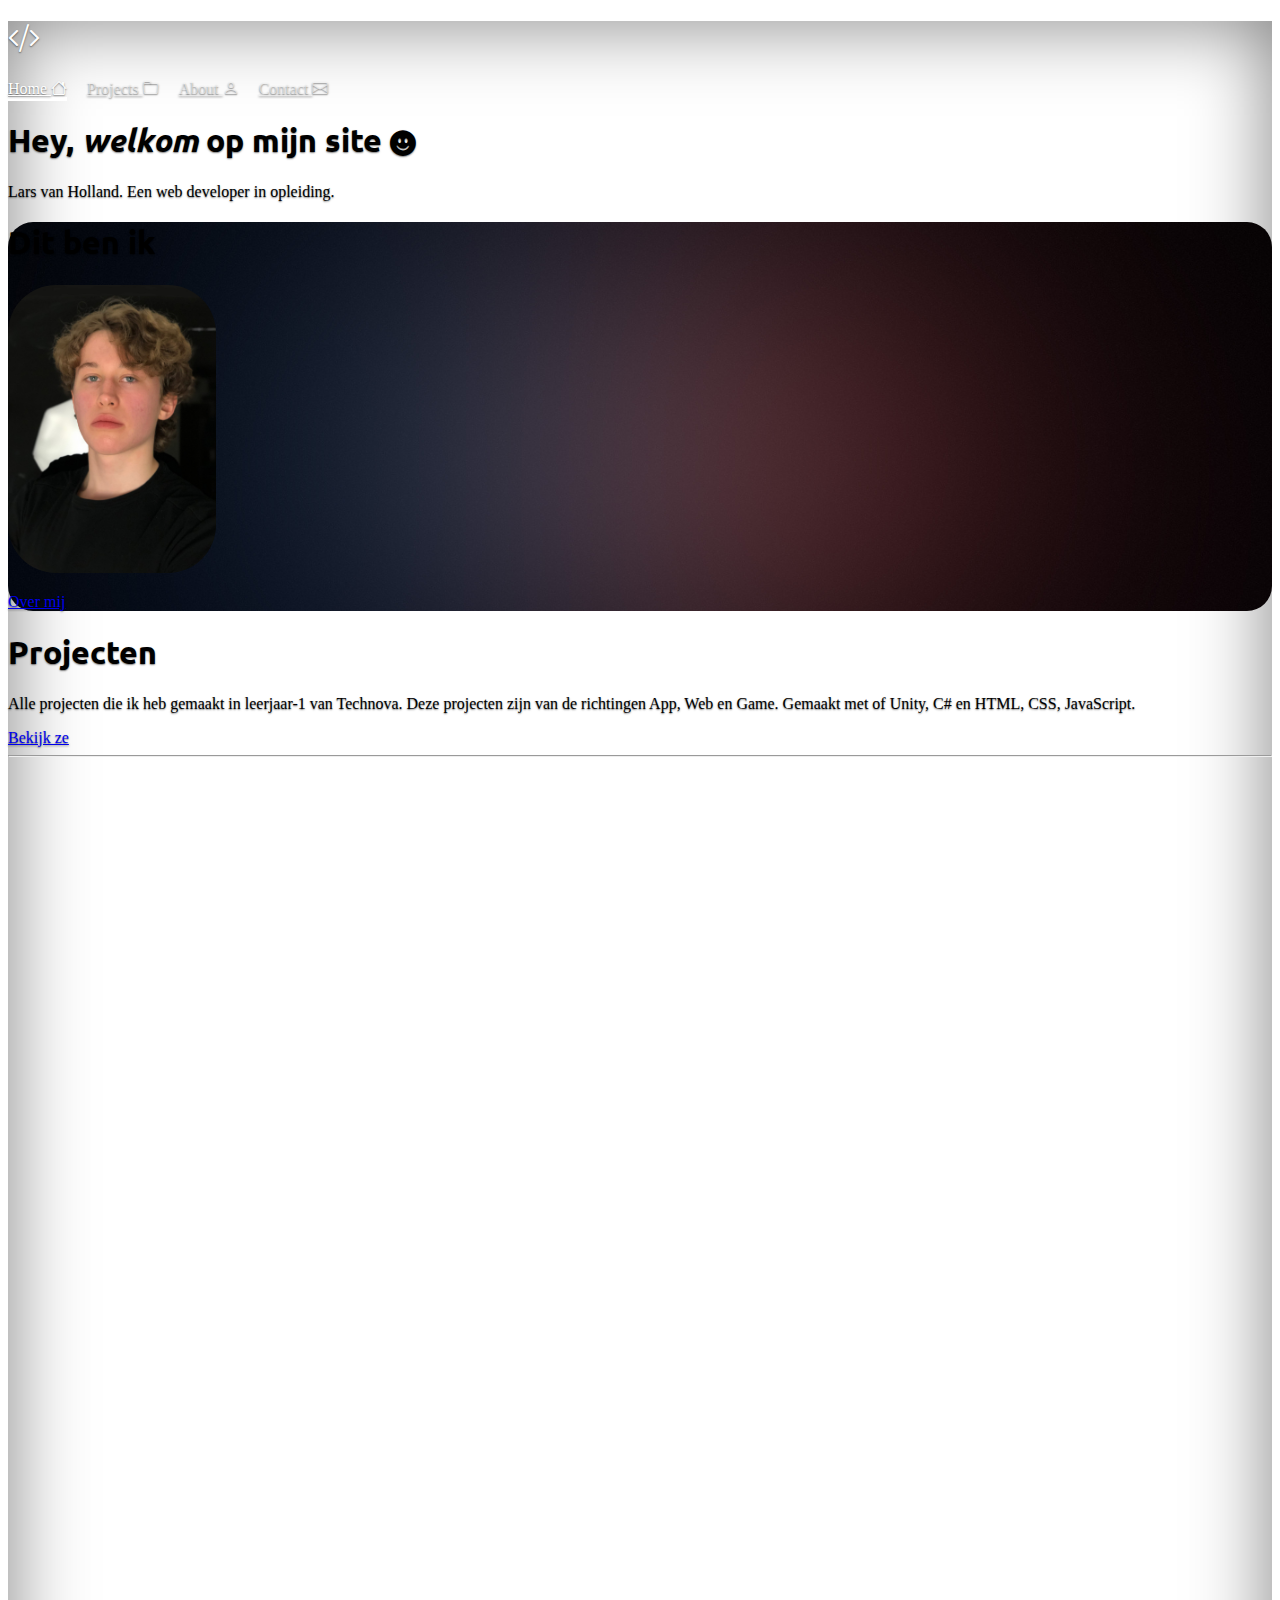
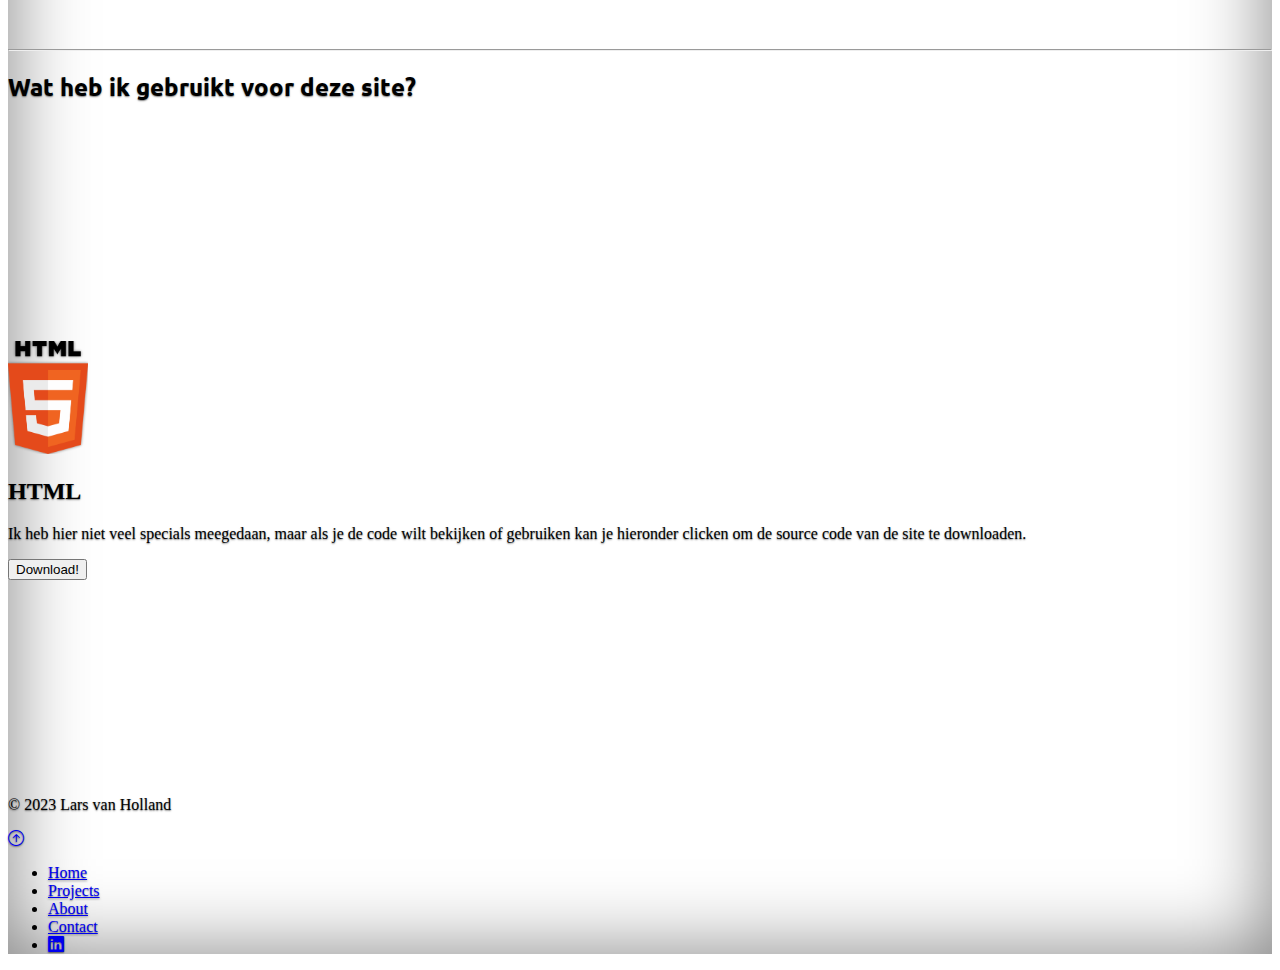
==== commit 7eb4da47: "End of day checkin" ====
--- a/WebPages_v2/index.html
+++ b/WebPages_v2/index.html
@@ -53,10 +53,10 @@
     <div>
       <h1 class="float-md-start mb-0"><a class="bi bi-code-slash" href="index.html" style="color: white;"></a></h1>
       <nav class="nav nav-masthead justify-content-center float-md-end">
-        <a class="nav-link fw-bold py-1 px-10 active" aria-current="page" href="">Home</a>
-        <a class="nav-link fw-bold py-1 px-10" href="projects.html">Projects</a>
-        <a class="nav-link fw-bold py-1 px-10" href="AboutMe.html">About</a>
-        <a class="nav-link fw-bold py-1 px-10" href="Contact.php">Contact</a>
+        <a class="nav-link fw-bold py-1 px-10 active" aria-current="page" href="">Home <i class="bi bi-house"></i></a>
+        <a class="nav-link fw-bold py-1 px-10" href="projects.html">Projects <i class="bi bi-folder"></i></a>
+        <a class="nav-link fw-bold py-1 px-10" href="AboutMe.html">About <i class="bi bi-person"></i></a>
+        <a class="nav-link fw-bold py-1 px-10" href="Contact.php">Contact <i class="bi bi-envelope"></i></a>
       </nav>
     </div>
   </header>
@@ -125,7 +125,7 @@
         <!-- Three columns of text below the carousel -->
         <div class="row">
 
-          <div class="py-5 col-lg-6 hidden-1">
+          <div class="py-5 col-lg-6 HiddenElement-1">
             <img src="../SVG/logo-v2.svg">
             <h3 class="fw-normal text-style-ubuntu">Studie</h3>
             <p>Ik ben sinds 2022 student bij <i class="text-info">Technova</i> en volg de opleiding SOFTWARE DEVELOPER (BOL) - EDE, Als richting heb ik <i class="text-info">Web</i> gekozen. Deze richting heb ik gekozen om dat hij meer creatieve vrijheid heeft dan de andere richtingen.</p>
@@ -134,7 +134,7 @@
             </div>
           </div>
           
-          <div class="py-5 col-lg-6 hidden-2">
+          <div class="py-5 col-lg-6 HiddenElement-2">
             <img src="../SVG/Motivated-2color-v3.svg"> <!--svg veels te groot kweet niet hoe ik hem anders goed laat scalen-->
             <h3 class="fw-normal text-style-ubuntu">Passies, inspiraties, drijfveren</h3>
             <p>Ik ben een actief persoon die houdt van sporten met een bewondering voor het creëren van interessanten of mooie dingen, onder andere Websites. Later in mijn carrière zou ik websites zoals deze willen kunnen maken.</p>
@@ -159,7 +159,7 @@
       <h2 class="fw-normal py-5 text-style-ubuntu">Wat heb ik gebruikt voor deze site?</h2>
       <div class="row">
 
-        <div class="py-5 col-lg-4 hidden-1">
+        <div class="py-5 col-lg-4 HiddenElement-1">
           <img src="../PNG/css3-logo.png" alt="html5-logo" class="img-fluid img-responsive-small">
           <h2 class="fw-normal">CSS</h2>
           <p>Deze website is gemaakt met behulp van <a href="https://getbootstrap.com/">Bootstrap 5.3</a>, <a href="https://fonts.google.com/">Google Fonts</a> en wat eigen CSS. Het resultaat is een consistent en goed functionerende site.</p>
@@ -178,10 +178,10 @@
 
         </div><!-- /.col-lg-4 -->
 
-        <div class="py-5 col-lg-4 hidden-2">
+        <div class="py-5 col-lg-4 HiddenElement-2">
           <img src="../PNG/Javascript-Logo-edited.png" alt="html5-logo" class="img-fluid img-responsive-medium-small">
           <h2 class="fw-normal">JavaScript</h2>
-          <p>Voor deze site is niet veel Js gebruikt. Ik hoop dat ik in de toekomst hier zelf meer mee kan doen en, uit mijn hoofd inplaats van tutorials.</p>
+          <p>Voor deze site is niet veel JavaScript gebruikt. Ik hoop dat ik in de toekomst hier zelf meer mee kan doen en meer uit mijn hoofd in plaats van tutorials.</p>
         </div><!-- /.col-lg-4 -->
 
       </div><!-- /.row -->
--- a/WebPages_v2/custom.css
+++ b/WebPages_v2/custom.css
@@ -21,10 +21,10 @@
 
 
   .pill-image {
-    border-radius: 3em; /* Adjust the value to control the pill shape */
+    border-radius: 3em; /* Pass de value aan om de pill shape te veranderen*/
     object-fit: cover;
-    width: 13em; /* Adjust the width as desired */
-    height: 18em; /* Adjust the height as desired */
+    width: 13em; 
+    height: 18em; 
     transition: all ease 0.3s;
   }
 
@@ -147,13 +147,13 @@
     left: 0;
     right: 0;
     bottom: 0;
-    background-image: url('../jpegs/simple-gradient.jpg'); /* Replace with the URL of your GIF image */
+    background-image: url('../jpegs/simple-gradient.jpg');
     background-size: cover;
     background-position: center;
     background-repeat: no-repeat;
-    opacity: 1; /* Adjust the opacity as desired */
+    opacity: 1; 
     z-index: -1;
-    border-radius: 25px; /* Adjust the value to change the roundness */
+    border-radius: 25px; /* Adjust value change roundness */
   }
 
   
@@ -173,7 +173,7 @@
     left: 0;
     right: 0;
     bottom: 0;
-    background-image: url('../jpegs/Banner-image-projecten-bootstrap-portfolio-2.jpg'); /* Replace with the URL of your GIF image */
+    background-image: url('../jpegs/Banner-image-projecten-bootstrap-portfolio-2.jpg');
     background-size: cover;
     background-position: center;
     background-repeat: no-repeat;
@@ -182,44 +182,20 @@
     border-radius: 25px;
   }
 
-  .About-banner {
-    position: relative;
-    overflow: hidden;
-    border-radius: 25px;
-    background-size: cover;
-    background-position: center;
-  }
-  
-  
-  .About-banner::before {
-    content: '';
-    position: absolute;
-    top: 0;
-    left: 0;
-    right: 0;
-    bottom: 0;
-    background-image: url('../jpegs/Lars-setup.jpg'); /* Replace with the URL of your GIF image */
-    background-size: cover;
-    background-position:center;
-    background-repeat: no-repeat;
-    opacity: 1;
-    z-index: -1;
-    border-radius: 25px;
-  }
-
-
-
-
-
-.hidden-1{
+
+
+
+
+
+
+.HiddenElement-1 {
   opacity: 0;
   filter: blur(5px);
-  transform: translateX(-100%); /*Deze komt van de linker kant van het scherm*/
+  transform: translateX(-100%);
   transition: all 1s;
- /* transition-delay: 0.25s;*/
-}
-
-.show-1{
+}
+  
+.SeenElement-1 {
   opacity: 1;
   filter: blur(0);
   transform: translateX(0);
@@ -228,7 +204,7 @@
 
 
 
-.hidden-2{
+.HiddenElement-2{
   opacity: 0;
   filter: blur(5px);
   transform: translateX(+100%); /*Deze komt van de rechter kant van het scherm*/
@@ -236,7 +212,7 @@
   /*transition-delay: 0.25s;*/
 }
 
-.show-2{
+.SeenElement-2{
   opacity: 1;
   filter: blur(0);
   transform: translateX(0);
